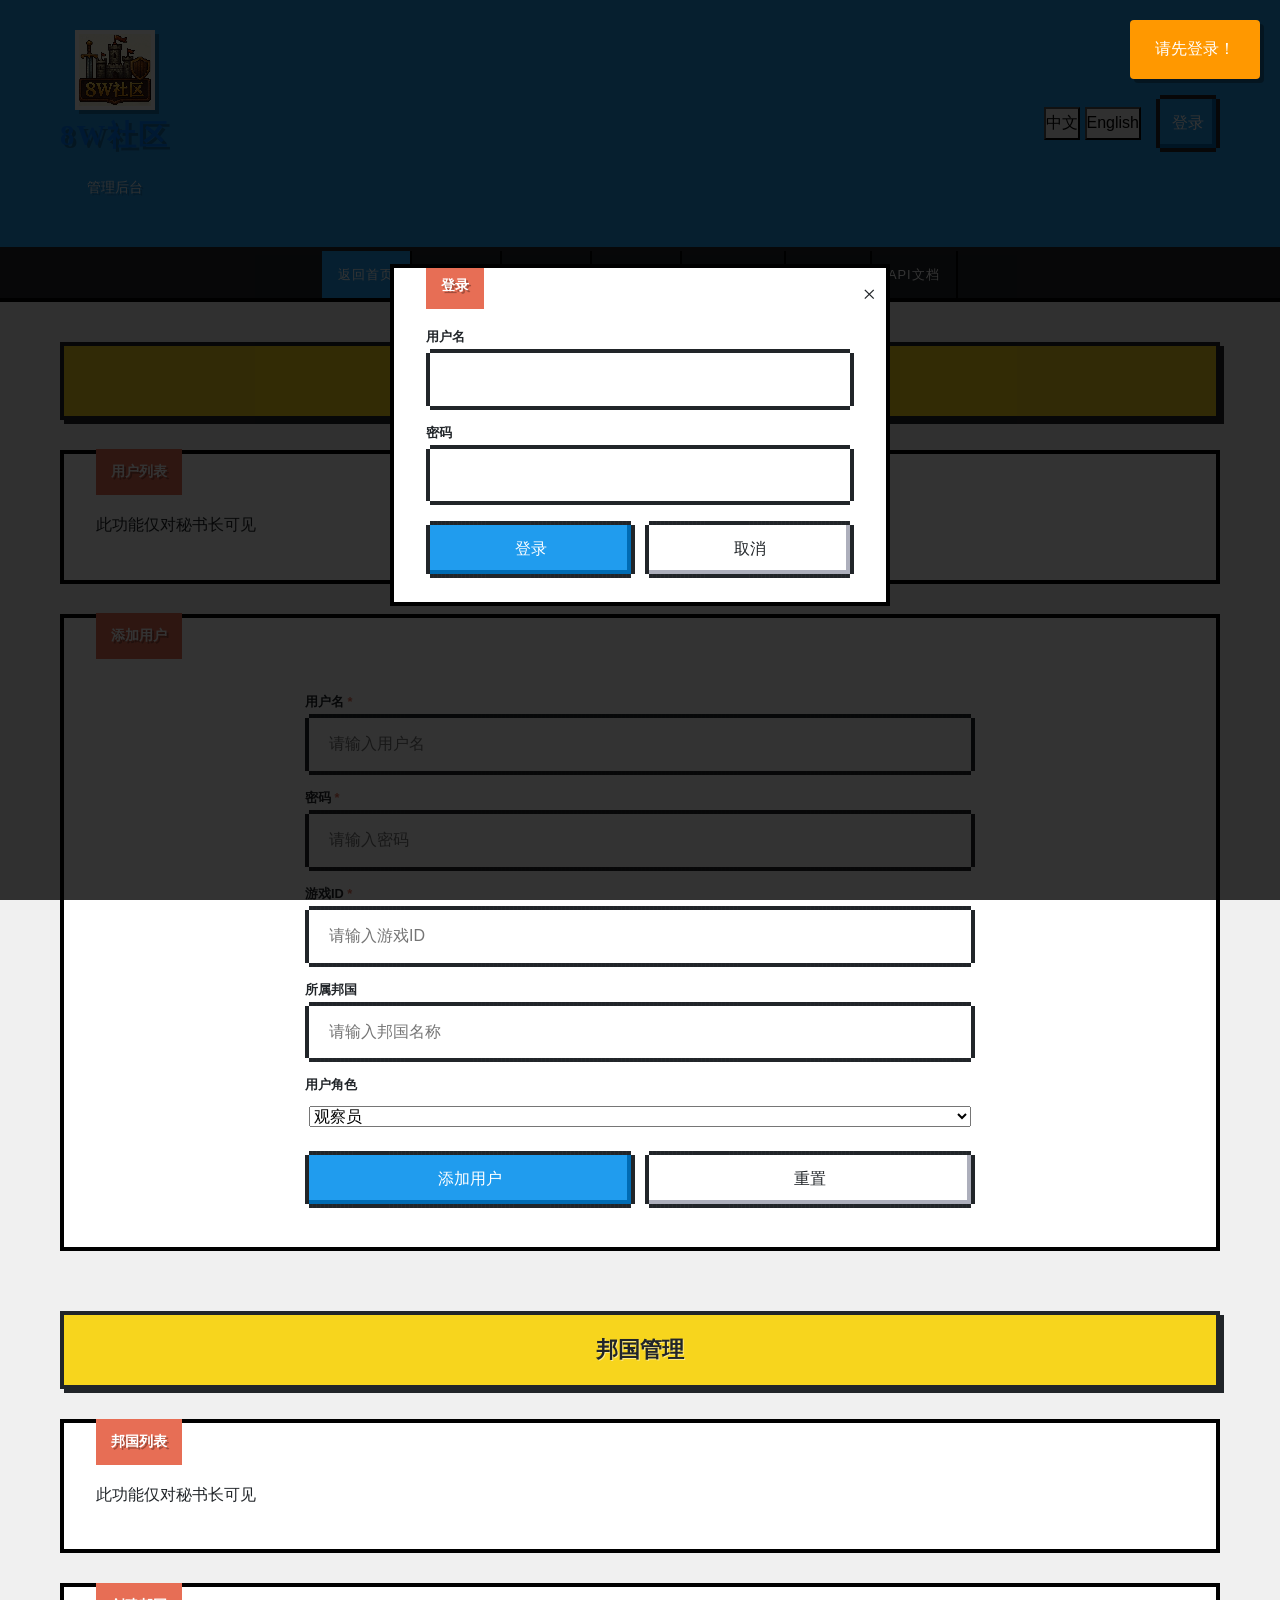
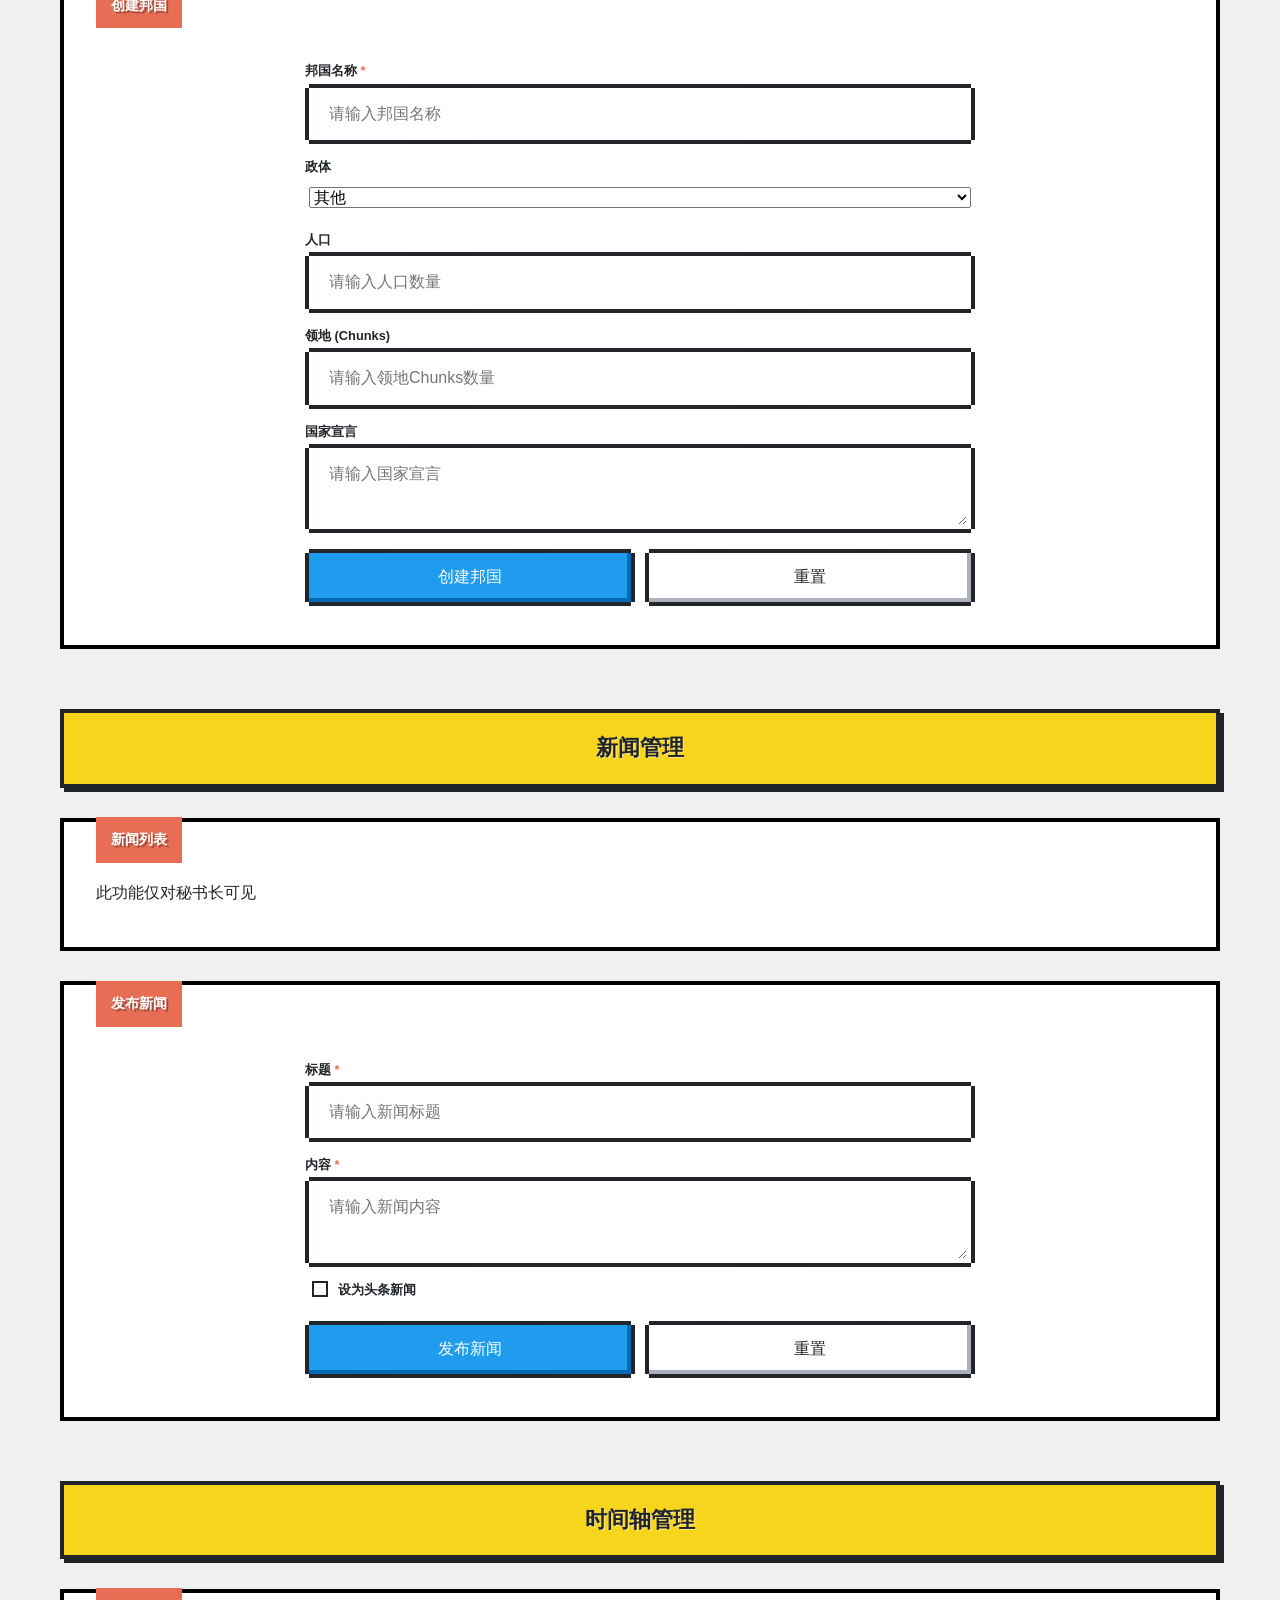
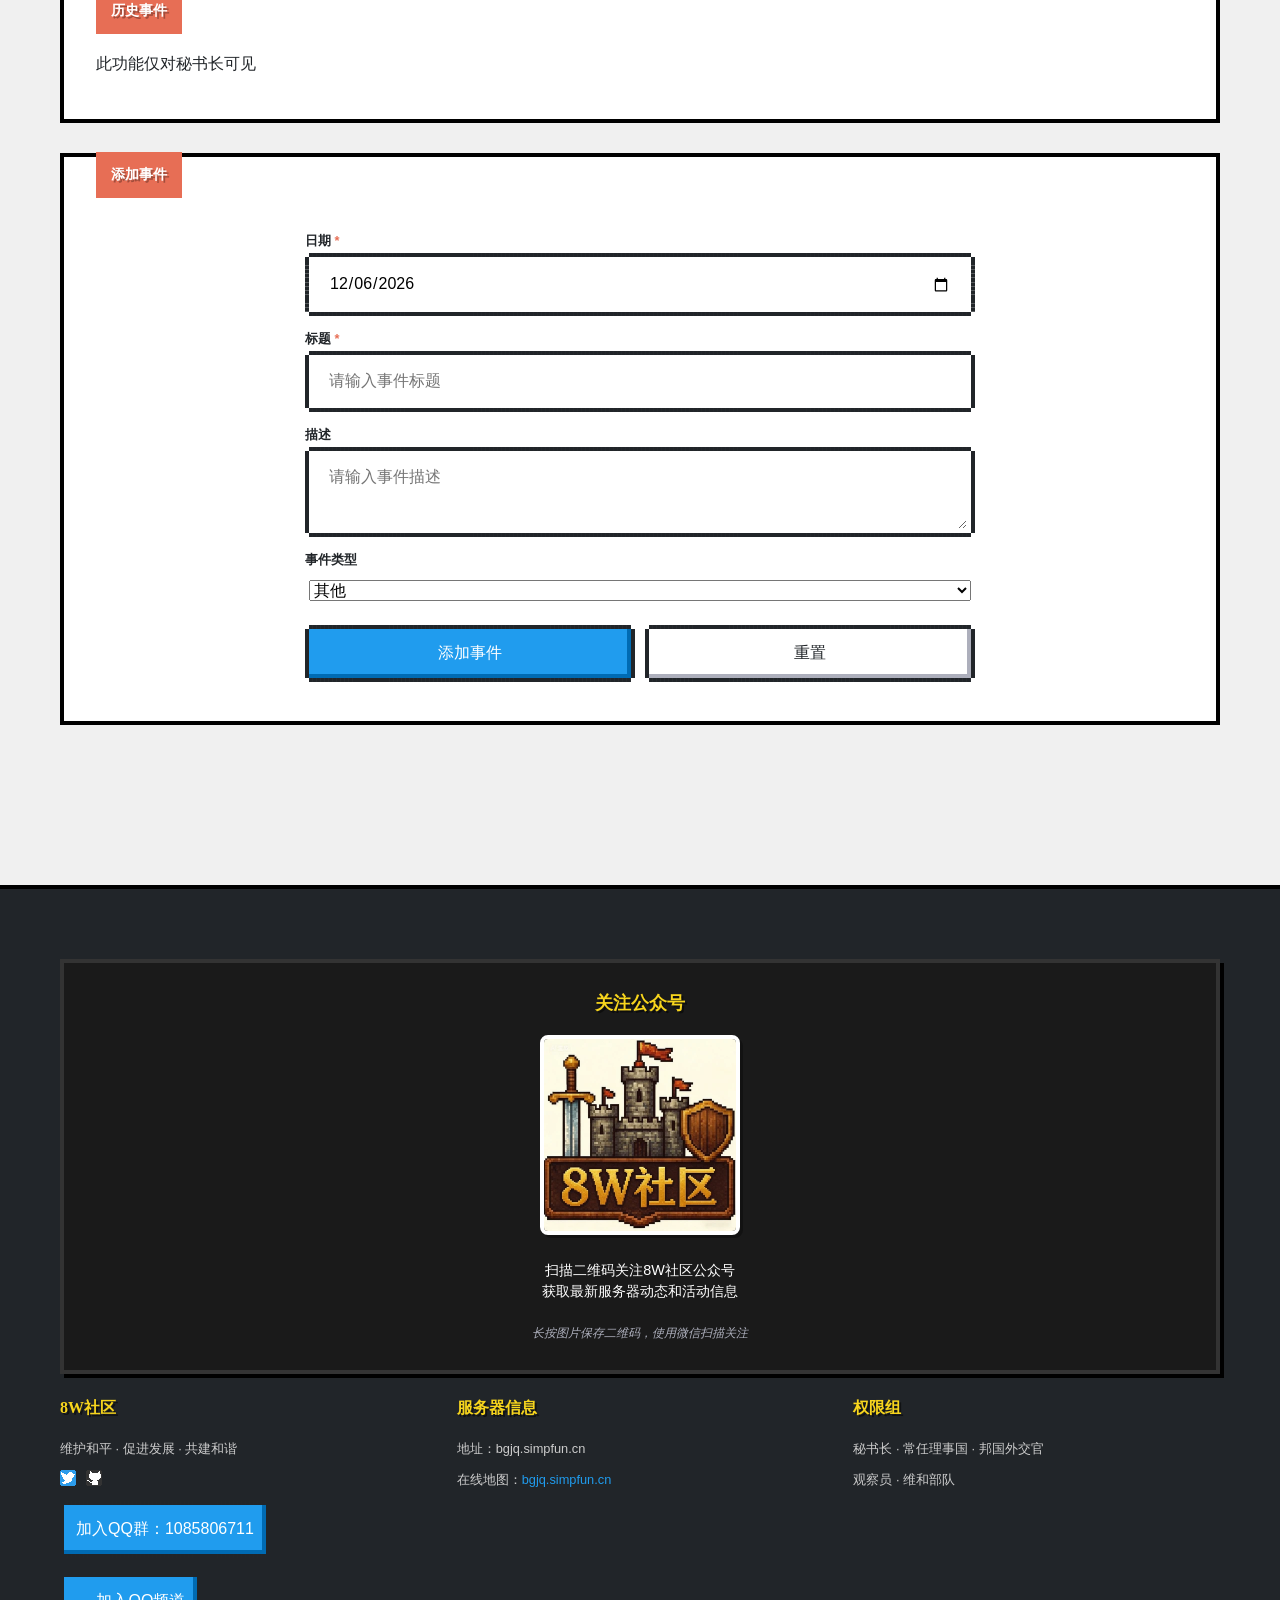
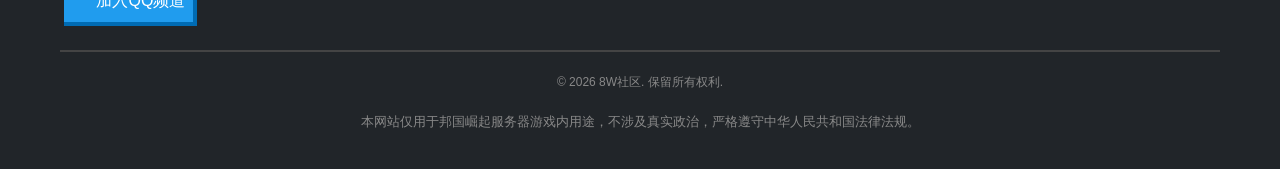
==== admin.html @ 1b66c39b "Initial commit: 8W社区 - 邦国崛起服务器社区网站" ====
<!DOCTYPE html>
<html lang="zh-CN">
<head>
    <meta charset="UTF-8">
    <meta name="viewport" content="width=device-width, initial-scale=1.0">
    <meta name="description" content="8W社区管理后台 - 仅限秘书长使用，用于用户管理、邦国管理、新闻发布等功能。">
    <meta name="keywords" content="管理后台,用户管理,邦国管理,秘书长">
    <meta name="author" content="8W社区">
    <meta name="robots" content="noindex, nofollow">
    <meta name="msvalidate.01" content="YOUR_BING_SITE_VERIFICATION" />
    <meta property="bytedance:published_time" content="2026-03-09T00:00:00+08:00" />
    <meta property="bytedance:lrDate_time" content="2026-03-09T00:00:00+08:00" />
    <meta property="bytedance:updated_time" content="2026-03-09T00:00:00+08:00" />
    <title>8W社区管理后台 - 用户管理与新闻发布平台</title>
    <style>
        @font-face {
            font-family: 'ZPix';
            src: url('/fonts/zpix.woff2') format('woff2');
            font-weight: normal;
            font-style: normal;
            font-display: swap;
        }
        @import url('https://fonts.googleapis.com/css2?family=Press+Start+2P&display=swap');
    </style>
    <link rel="stylesheet" href="/css/nes.min.css">
    <link rel="stylesheet" href="/css/style.css">
    <!-- Clarity tracking code for https://8w.bgjq.top/ -->
    <script>
        (function(c,l,a,r,i,t,y){
            c[a]=c[a]||function(){(c[a].q=c[a].q||[]).push(arguments)};
            t=l.createElement(r);t.async=1;t.src="https://www.clarity.ms/tag/"+i+"?ref=bwt";
            y=l.getElementsByTagName(r)[0];y.parentNode.insertBefore(t,y);
        })(window, document, "clarity", "script", "YOUR_CLARITY_PROJECT_ID");
    </script>
    <!-- 自动收录代码 -->
    <script>
    (function(){
    var el = document.createElement("script");
    el.src = "https://lf1-cdn-tos.bytegoofy.com/goofy/ttzz/push.js?YOUR_BYTEDANCE_PUSH_TOKEN";
    el.id = "ttzz";
    var s = document.getElementsByTagName("script")[0];
    s.parentNode.insertBefore(el, s);
    })(window)
    </script>
</head>
<body>
    <header>
        <div class="container">
            <div class="header-content">
                <div class="logo">
                    <a href="/">
                        <img src="/images/logo.webp" alt="社区Logo" class="logo-img" onerror="this.style.display='none'">
                        <div class="header-text">
                            <h1>8W社区</h1>
                            <p class="subtitle">管理后台</p>
                        </div>
                    </a>
                </div>
                <div class="user-panel" id="userPanel">
                    <div class="language-switch" id="languageSwitch">
                        <button class="lang-btn active" data-lang="zh">中文</button>
                        <button class="lang-btn" data-lang="en">English</button>
                    </div>
                    <div id="userNotLoggedIn">
                        <button class="nes-btn is-primary" id="showLoginBtn">登录</button>
                    </div>
                    <div id="userLoggedIn" style="display: none;">
                        <span class="user-info" id="userInfo">用户</span>
                        <span class="role-badge nes-badge" id="roleBadge">观察员</span>
                        <button class="nes-btn" id="logoutBtn">退出</button>
                    </div>
                </div>
            </div>
        </div>
    </header>

    <nav>
        <div class="container">
            <ul class="nav-menu">
                <li><a href="/" class="nav-link">返回首页</a></li>
                <li><a href="#users" class="nav-link active admin-section-link" data-section="users">用户管理</a></li>
                <li><a href="#countries" class="nav-link admin-section-link" data-section="countries">邦国管理</a></li>
                <li><a href="#news" class="nav-link admin-section-link" data-section="news">新闻管理</a></li>
                <li><a href="#timeline" class="nav-link admin-section-link" data-section="timeline">时间轴管理</a></li>
                <li><a href="/api-manager" class="nav-link">API管理</a></li>
                <li><a href="/api-docs.html" class="nav-link">API文档</a></li>
            </ul>
        </div>
    </nav>

    <main>
        <div class="container">
            <section id="users" class="section">
                <h2 class="section-title">用户管理</h2>
                <div class="nes-container with-title">
                    <h3 class="title">用户列表</h3>
                    <div class="user-list" id="userList">
                        <p class="admin-hint">此功能仅对秘书长可见</p>
                    </div>
                </div>
                <div class="nes-container with-title">
                    <h3 class="title">添加用户</h3>
                    <form class="admin-form" id="addUserForm">
                        <div class="nes-field">
                            <label for="admin-username">用户名 <span class="required">*</span></label>
                            <input type="text" id="admin-username" class="nes-input" placeholder="请输入用户名" required>
                        </div>
                        <div class="nes-field">
                            <label for="admin-password">密码 <span class="required">*</span></label>
                            <input type="password" id="admin-password" class="nes-input" placeholder="请输入密码" required>
                        </div>
                        <div class="nes-field">
                            <label for="admin-game-id">游戏ID <span class="required">*</span></label>
                            <input type="text" id="admin-game-id" class="nes-input" placeholder="请输入游戏ID" required>
                        </div>
                        <div class="nes-field">
                            <label for="admin-country">所属邦国</label>
                            <input type="text" id="admin-country" class="nes-input" placeholder="请输入邦国名称">
                        </div>
                        <div class="nes-field">
                            <label for="admin-role">用户角色</label>
                            <select id="admin-role" class="nes-select">
                                <option value="observer">观察员</option>
                                <option value="diplomat">邦国外交官</option>
                                <option value="peacekeeper">维和部队</option>
                                <option value="permanent_member">常任理事国</option>
                                <option value="secretary_general">秘书长</option>
                            </select>
                        </div>
                        <div class="form-actions">
                            <button type="submit" class="nes-btn is-primary">添加用户</button>
                            <button type="reset" class="nes-btn">重置</button>
                        </div>
                        <div class="form-message" id="addUserFormMessage"></div>
                    </form>
                </div>
            </section>
            
            <section id="countries" class="section">
                <h2 class="section-title">邦国管理</h2>
                <div class="nes-container with-title">
                    <h3 class="title">邦国列表</h3>

                    <div class="country-manage-list" id="countryManageList">
                        <p class="admin-hint">此功能仅对秘书长可见</p>
                    </div>
                </div>
                <div class="nes-container with-title">
                    <h3 class="title">创建邦国</h3>
                    <form class="admin-form" id="addCountryForm">
                        <div class="nes-field">
                            <label for="country-name">邦国名称 <span class="required">*</span></label>
                            <input type="text" id="country-name" class="nes-input" placeholder="请输入邦国名称" required>
                        </div>
                        <div class="nes-field">
                            <label for="country-government">政体</label>
                            <select id="country-government" class="nes-select">
                                <option value="other">其他</option>
                                <option value="monarchy">君主制</option>
                                <option value="democracy">民主制</option>
                                <option value="guild">公会制</option>
                            </select>
                        </div>
                        <div class="nes-field">
                            <label for="country-population">人口</label>
                            <input type="number" id="country-population" class="nes-input" placeholder="请输入人口数量">
                        </div>
                        <div class="nes-field">
                            <label for="country-territory">领地 (Chunks)</label>
                            <input type="number" id="country-territory" class="nes-input" placeholder="请输入领地Chunks数量">
                        </div>
                        <div class="nes-field">
                            <label for="country-declaration">国家宣言</label>
                            <textarea id="country-declaration" class="nes-textarea" placeholder="请输入国家宣言"></textarea>
                        </div>
                        <div class="form-actions">
                            <button type="submit" class="nes-btn is-primary">创建邦国</button>
                            <button type="reset" class="nes-btn">重置</button>
                        </div>
                        <div class="form-message" id="addCountryFormMessage"></div>
                    </form>
                </div>
            </section>
            
            <section id="news" class="section">
                <h2 class="section-title">新闻管理</h2>
                <div class="nes-container with-title">
                    <h3 class="title">新闻列表</h3>
                    <div class="news-manage-list" id="newsManageList">
                        <p class="admin-hint">此功能仅对秘书长可见</p>
                    </div>
                </div>
                <div class="nes-container with-title">
                    <h3 class="title">发布新闻</h3>
                    <form class="admin-form" id="addNewsForm">
                        <div class="nes-field">
                            <label for="news-title">标题 <span class="required">*</span></label>
                            <input type="text" id="news-title" class="nes-input" placeholder="请输入新闻标题" required>
                        </div>
                        <div class="nes-field">
                            <label for="news-content">内容 <span class="required">*</span></label>
                            <textarea id="news-content" class="nes-textarea" placeholder="请输入新闻内容" required></textarea>
                        </div>
                        <div class="nes-field">
                            <label>
                                <input type="checkbox" id="news-headline" class="nes-checkbox">
                                <span>设为头条新闻</span>
                            </label>
                        </div>
                        <div class="form-actions">
                            <button type="submit" class="nes-btn is-primary">发布新闻</button>
                            <button type="reset" class="nes-btn">重置</button>
                        </div>
                        <div class="form-message" id="addNewsFormMessage"></div>
                    </form>
                </div>
            </section>
            
            <section id="timeline" class="section">
                <h2 class="section-title">时间轴管理</h2>
                <div class="nes-container with-title">
                    <h3 class="title">历史事件</h3>
                    <div class="timeline-manage-list" id="timelineManageList">
                        <p class="admin-hint">此功能仅对秘书长可见</p>
                    </div>
                </div>
                <div class="nes-container with-title">
                    <h3 class="title">添加事件</h3>
                    <form class="admin-form" id="addTimelineForm">
                        <div class="nes-field">
                            <label for="timeline-date">日期 <span class="required">*</span></label>
                            <input type="date" id="timeline-date" class="nes-input" required>
                        </div>
                        <div class="nes-field">
                            <label for="timeline-title">标题 <span class="required">*</span></label>
                            <input type="text" id="timeline-title" class="nes-input" placeholder="请输入事件标题" required>
                        </div>
                        <div class="nes-field">
                            <label for="timeline-desc">描述</label>
                            <textarea id="timeline-desc" class="nes-textarea" placeholder="请输入事件描述"></textarea>
                        </div>
                        <div class="nes-field">
                            <label for="timeline-type">事件类型</label>
                            <select id="timeline-type" class="nes-select">
                                <option value="other">其他</option>
                                <option value="war">战争</option>
                                <option value="peace">和平</option>
                                <option value="construction">建设</option>
                                <option value="diplomatic">外交</option>
                            </select>
                        </div>
                        <div class="form-actions">
                            <button type="submit" class="nes-btn is-primary">添加事件</button>
                            <button type="reset" class="nes-btn">重置</button>
                        </div>
                        <div class="form-message" id="addTimelineFormMessage"></div>
                    </form>
                </div>
            </section>
        </div>
    </main>

    <footer>
        <div class="container">
            <!-- 公众号模块 -->
            <div class="wechat-section">
                <h4>关注公众号</h4>
                <div class="wechat-qr-container">
                    <img src="/images/logo.webp" alt="8W社区公众号二维码" class="wechat-qr-image">
                    <div class="wechat-text">
                        扫描二维码关注8W社区公众号<br>
                        获取最新服务器动态和活动信息
                    </div>
                    <div class="wechat-hint">
                        长按图片保存二维码，使用微信扫描关注
                    </div>
                </div>
            </div>
            
            <div class="footer-content">
                <div class="footer-section">
                    <h4>8W社区</h4>
                    <p>维护和平 · 促进发展 · 共建和谐</p>
                    <div class="social-links">
                        <a href="#" class="nes-icon is-small twitter"></a>
                        <a href="#" class="nes-icon is-small github"></a>
                    </div>
                    <div style="margin-top: 15px;">
                        <a href="https://qm.qq.com/q/hELXutcWZy" target="_blank" class="nes-btn is-primary" data-i18n="join_qq_group">
                            <i class="nes-icon is-small message"></i>
                            加入QQ群：1085806711
                        </a>
                    </div>
                    <div style="margin-top: 15px;">
                        <a href="https://pd.qq.com/s/61ds8hzgr" target="_blank" class="nes-btn is-primary">
                            <i class="nes-icon is-small message"></i>
                            加入QQ频道
                        </a>
                    </div>
                </div>
                <div class="footer-section">
                    <h4>服务器信息</h4>
                    <p>地址：bgjq.simpfun.cn</p>
                    <p>在线地图：<a href="http://bgjq.simpfun.cn" target="_blank">bgjq.simpfun.cn</a></p>
                </div>
                <div class="footer-section">
                    <h4>权限组</h4>
                    <p>秘书长 · 常任理事国 · 邦国外交官</p>
                    <p>观察员 · 维和部队</p>
                </div>
            </div>
            <div class="footer-bottom">
                <p>&copy; 2026 8W社区. 保留所有权利.</p>
                <p style="margin-top: 10px; font-size: 0.8rem; color: #888;">本网站仅用于邦国崛起服务器游戏内用途，不涉及真实政治，严格遵守中华人民共和国法律法规。</p>
            </div>
        </div>
    </footer>

    <button class="back-to-top nes-btn" id="backToTop">
        <i class="nes-icon is-small balloon"></i>
        回到顶部
    </button>

    <div class="modal-overlay" id="loginModal">
        <div class="modal nes-container with-title">
            <h3 class="title">登录</h3>
            <button class="close-modal" id="closeLoginModal">&times;</button>
            <form id="loginForm">
                <div class="nes-field">
                    <label for="login-username">用户名</label>
                    <input type="text" id="login-username" class="nes-input" required>
                </div>
                <div class="nes-field">
                    <label for="login-password">密码</label>
                    <input type="password" id="login-password" class="nes-input" required>
                </div>
                <div class="form-actions">
                    <button type="submit" class="nes-btn is-primary">登录</button>
                    <button type="button" class="nes-btn cancel-btn">取消</button>
                </div>
                <div class="form-message" id="loginFormMessage"></div>
            </form>
        </div>
    </div>

    <div class="modal-overlay" id="registerModal">
        <div class="modal nes-container with-title">
            <h3 class="title">注册</h3>
            <button class="close-modal" id="closeRegisterModal">&times;</button>
            <form id="registerForm">
                <div class="nes-field">
                    <label for="register-username">用户名 <span class="required">*</span></label>
                    <input type="text" id="register-username" class="nes-input" required>
                </div>
                <div class="nes-field">
                    <label for="register-password">密码 <span class="required">*</span></label>
                    <input type="password" id="register-password" class="nes-input" required>
                </div>
                <div class="nes-field">
                    <label for="register-password-confirm">确认密码 <span class="required">*</span></label>
                    <input type="password" id="register-password-confirm" class="nes-input" required>
                </div>
                <div class="nes-field">
                    <label for="register-game-id">游戏ID <span class="required">*</span></label>
                    <input type="text" id="register-game-id" class="nes-input" required>
                </div>
                <div class="nes-field">
                    <label for="register-jhtuid">简幻通UID <span class="required">*</span></label>
                    <input type="text" id="register-jhtuid" class="nes-input" required>
                </div>
                <div class="nes-field">
                    <label for="register-jht-code">验证码 <span class="required">*</span></label>
                    <input type="text" id="register-jht-code" class="nes-input" required>
                </div>
                <div class="nes-field">
                    <label for="register-country">所属邦国（可选）</label>
                    <input type="text" id="register-country" class="nes-input" placeholder="请输入邦国名称">
                </div>
                <div class="form-actions">
                    <button type="submit" class="nes-btn is-primary">注册</button>
                    <button type="button" class="nes-btn cancel-btn">取消</button>
                </div>
                <div class="form-message" id="registerFormMessage"></div>
            </form>
        </div>
    </div>

    <!-- 全局加载动画 -->
    <div id="globalLoading" class="global-loading">
        <div class="loading-spinner"></div>
    </div>

    <script src="/js/main.js"></script>
</body>
</html>
---- css/style.css ----
* {
    margin: 0;
    padding: 0;
    box-sizing: border-box;
}

:root {
    --nes-blue: #209cee;
    --nes-red: #e76e55;
    --nes-green: #92cc41;
    --nes-yellow: #f7d51d;
    --nes-dark: #212529;
    --nes-white: #ffffff;
    --nes-gray: #adafbc;
    --nes-black: #000000;
}

body {
    font-family: "ZPix", "Press Start 2P", "Noto Sans SC", cursive, sans-serif;
    line-height: 1.8;
    color: var(--nes-dark);
    background-color: #f0f0f0;
    min-height: 100vh;
    image-rendering: pixelated;
}

.container {
    max-width: 1200px;
    margin: 0 auto;
    padding: 0 20px;
}

/* Header - NES Style */
header {
    background-color: var(--nes-blue);
    color: var(--nes-white);
    padding: 30px 0;
    text-align: center;
    border-bottom: 4px solid var(--nes-dark);
    box-shadow: 0 4px 0 rgba(0, 0, 0, 0.2);
}

.header-content {
    display: flex;
    justify-content: space-between;
    align-items: center;
    flex-wrap: wrap;
    gap: 20px;
}

.logo {
    display: flex;
    align-items: center;
    gap: 20px;
}

.header-text {
    display: flex;
    flex-direction: column;
    gap: 5px;
}

.user-panel {
    display: flex;
    gap: 15px;
    align-items: center;
    flex-wrap: wrap;
    justify-content: center;
}

.user-info {
    font-size: 0.9rem;
    font-weight: bold;
    text-shadow: 2px 2px 0 rgba(0, 0, 0, 0.3);
}

.role-badge {
    background-color: var(--nes-red) !important;
    animation: blink 1s infinite;
}

@keyframes blink {
    0%, 50% { opacity: 1; }
    51%, 100% { opacity: 0.7; }
}

.logo-img {
    width: 80px;
    height: 80px;
    border: 4px solid var(--nes-white);
    object-fit: contain;
    image-rendering: pixelated;
    box-shadow: 4px 4px 0 rgba(0, 0, 0, 0.3);
    transition: transform 0.2s ease, box-shadow 0.2s ease;
}

.logo-img:hover {
    transform: scale(1.05);
    box-shadow: 6px 6px 0 rgba(0, 0, 0, 0.4);
}

header h1 {
    font-family: "ZPix", "Press Start 2P", cursive;
    font-size: 1.8rem;
    text-shadow: 3px 3px 0 rgba(0, 0, 0, 0.3);
    letter-spacing: 2px;
}

header .subtitle {
    font-size: 0.9rem;
    color: rgba(255, 255, 255, 0.9);
    text-shadow: 2px 2px 0 rgba(0, 0, 0, 0.2);
}

/* Navigation - NES Style */
nav {
    background-color: var(--nes-dark);
    position: sticky;
    top: 0;
    z-index: 1000;
    border-bottom: 4px solid var(--nes-black);
}

.nav-header {
    display: none;
    justify-content: flex-end;
    padding: 15px 0;
}

.menu-toggle {
    background: var(--nes-white);
    border: 2px solid var(--nes-black);
    cursor: pointer;
    padding: 8px;
    display: flex;
    flex-direction: column;
    gap: 4px;
    z-index: 1001;
    box-shadow: 2px 2px 0 var(--nes-black);
}

.menu-icon {
    display: block;
    width: 20px;
    height: 3px;
    background: var(--nes-black);
}

.nav-menu {
    list-style: none;
    display: flex;
    justify-content: center;
    flex-wrap: wrap;
    padding: 0;
    margin: 0;
}

.nav-menu li {
    margin: 0;
}

.nav-menu li a {
    display: block;
    padding: 12px 16px;
    color: var(--nes-white);
    text-decoration: none;
    font-size: 0.8rem;
    transition: all 0.1s;
    border-right: 2px solid var(--nes-black);
    text-transform: uppercase;
    letter-spacing: 1px;
}

.nav-menu li a:hover,
.nav-menu li a.active {
    background-color: var(--nes-blue);
    color: var(--nes-white);
}

/* Main Content */
main {
    padding: 40px 0;
}

.section {
    margin-bottom: 60px;
}

.section-title {
    font-family: "ZPix", "Press Start 2P", cursive;
    font-size: 1.4rem;
    color: var(--nes-dark);
    margin-bottom: 30px;
    text-align: center;
    padding: 15px;
    background-color: var(--nes-yellow);
    border: 4px solid var(--nes-dark);
    box-shadow: 4px 4px 0 var(--nes-dark);
    text-shadow: 1px 1px 0 rgba(255, 255, 255, 0.5);
}

/* NES Container Overrides */
.nes-container {
    margin-bottom: 30px;
    background-color: var(--nes-white);
}

.nes-container.with-title > .title {
    background-color: var(--nes-red);
    color: var(--nes-white);
    font-family: "ZPix", "Press Start 2P", cursive;
    padding: 10px 15px;
    font-size: 0.9rem;
    text-shadow: 2px 2px 0 rgba(0, 0, 0, 0.3);
}

/* News Carousel */
.news-carousel {
    position: relative;
}

.news-carousel-inner {
    min-height: 200px;
}

.news-carousel-controls {
    display: flex;
    align-items: center;
    justify-content: center;
    gap: 15px;
    padding: 15px;
    background-color: #e8e8e8;
    border-top: 4px solid var(--nes-dark);
    margin-top: 10px;
}

.news-carousel-btn {
    padding: 8px 16px;
    border: 2px solid var(--nes-dark);
    background: var(--nes-white);
    cursor: pointer;
    font-family: "ZPix", "Press Start 2P", cursive;
    font-size: 0.7rem;
    box-shadow: 2px 2px 0 var(--nes-dark);
    transition: all 0.1s;
}

.news-carousel-btn:hover {
    background: var(--nes-blue);
    color: var(--nes-white);
}

.news-carousel-btn:active {
    transform: translate(2px, 2px);
    box-shadow: 0 0 0 var(--nes-dark);
}

.news-carousel-dots {
    display: flex;
    gap: 8px;
}

/* Timeline */
.timeline-container {
    position: relative;
}

.timeline {
    position: relative;
    padding-left: 30px;
}

.timeline-item {
    position: relative;
    margin-bottom: 20px;
}

.timeline-marker {
    position: absolute;
    left: -30px;
    top: 10px;
    width: 16px;
    height: 16px;
    background-color: var(--nes-red);
    border: 2px solid var(--nes-dark);
    box-shadow: 2px 2px 0 var(--nes-dark);
}

.timeline::before {
    content: '';
    position: absolute;
    left: -22px;
    top: 0;
    bottom: 0;
    width: 4px;
    background-color: var(--nes-dark);
}

.timeline-content {
    padding: 15px;
    background-color: #f8f8f8;
    border: 2px solid var(--nes-dark);
}

.timeline-date {
    display: inline-block;
    background-color: var(--nes-green);
    color: var(--nes-dark);
    padding: 4px 10px;
    margin-bottom: 8px;
    font-size: 0.75rem;
    border: 2px solid var(--nes-dark);
    font-family: "ZPix", "Press Start 2P", cursive;
}

/* Online Representatives */
.online-reps {
    display: flex;
    flex-wrap: wrap;
    gap: 10px;
}

.rep-item {
    display: flex;
    align-items: center;
    gap: 8px;
    padding: 10px 15px;
    background-color: #f0f0f0;
    border: 2px solid var(--nes-dark);
    font-size: 0.8rem;
}

.rep-country {
    font-weight: bold;
    color: var(--nes-blue);
}

.rep-name {
    flex: 1;
}

/* Country Grid */
.country-grid {
    display: grid;
    grid-template-columns: repeat(auto-fit, minmax(300px, 1fr));
    gap: 20px;
}

.country-card {
    padding: 20px;
    background-color: var(--nes-white);
    border: 4px solid var(--nes-dark);
    box-shadow: 4px 4px 0 var(--nes-dark);
    transition: all 0.1s;
}

.country-card:hover {
    transform: translate(-2px, -2px);
    box-shadow: 6px 6px 0 var(--nes-dark);
}

.country-info {
    display: flex;
    gap: 15px;
    margin-bottom: 15px;
    align-items: center;
}

.country-flag {
    display: flex;
    align-items: center;
    justify-content: center;
    min-width: 60px;
    height: 60px;
    background-color: #e8e8e8;
    border: 2px solid var(--nes-dark);
    font-size: 1.5rem;
}

.country-details p {
    margin: 5px 0;
    font-size: 0.8rem;
}

.country-desc {
    padding-top: 10px;
    border-top: 2px dashed var(--nes-gray);
    color: var(--nes-dark);
    font-size: 0.8rem;
}

/* Lists */
.proposal-list,
.convention-list,
.court-list,
.archive-list,
.trade-list {
    display: flex;
    flex-direction: column;
    gap: 15px;
}

.proposal-item,
.convention-item,
.court-item,
.archive-item,
.trade-item {
    padding: 20px;
    background-color: var(--nes-white);
    border: 2px solid var(--nes-dark);
    box-shadow: 2px 2px 0 var(--nes-dark);
}

.proposal-header,
.court-header,
.trade-header {
    display: flex;
    gap: 10px;
    margin-bottom: 10px;
    flex-wrap: wrap;
    align-items: center;
}

.proposal-title,
.court-title,
.trade-title {
    color: var(--nes-dark);
    margin-bottom: 8px;
    font-size: 1rem;
    font-family: "ZPix", "Press Start 2P", cursive;
}

.proposal-desc,
.court-desc,
.trade-desc {
    margin-bottom: 10px;
    line-height: 1.6;
    font-size: 0.85rem;
}

.proposal-meta,
.trade-meta {
    display: flex;
    gap: 15px;
    margin-bottom: 15px;
    color: var(--nes-dark);
    font-size: 0.75rem;
    flex-wrap: wrap;
}

.proposal-vote {
    display: flex;
    gap: 8px;
    flex-wrap: wrap;
    margin-top: 15px;
}

.convention-date {
    display: inline-block;
    background-color: var(--nes-blue);
    color: var(--nes-white);
    padding: 4px 10px;
    margin-top: 8px;
    font-size: 0.7rem;
    border: 2px solid var(--nes-dark);
}

.court-number {
    font-weight: bold;
    color: var(--nes-red);
    font-family: "ZPix", "Press Start 2P", cursive;
    font-size: 0.8rem;
}

/* Map Container */
.map-container {
    display: flex;
    justify-content: center;
}

.map-link {
    display: flex;
    flex-direction: column;
    align-items: center;
    gap: 10px;
    padding: 30px;
    text-decoration: none;
    color: var(--nes-dark);
    background-color: #e8f4fc;
    border: 4px solid var(--nes-blue);
    box-shadow: 4px 4px 0 var(--nes-blue);
    transition: all 0.1s;
}

.map-link:hover {
    transform: translate(-2px, -2px);
    box-shadow: 6px 6px 0 var(--nes-blue);
}

.map-url {
    color: var(--nes-blue);
    font-weight: bold;
    word-break: break-all;
    font-family: "ZPix", "Press Start 2P", cursive;
    font-size: 0.7rem;
}

.map-hint {
    font-size: 0.75rem;
    color: var(--nes-gray);
}

/* Footer */
footer {
    background-color: var(--nes-dark);
    color: var(--nes-white);
    padding: 40px 0 20px;
    margin-top: 60px;
    border-top: 4px solid var(--nes-black);
}

.footer-content {
    display: grid;
    grid-template-columns: repeat(auto-fit, minmax(250px, 1fr));
    gap: 30px;
    margin-bottom: 20px;
}

.footer-section h4 {
    color: var(--nes-yellow);
    margin-bottom: 15px;
    font-size: 1rem;
    font-family: "ZPix", "Press Start 2P", cursive;
    text-shadow: 2px 2px 0 rgba(0, 0, 0, 0.5);
}

.footer-section p {
    margin: 8px 0;
    color: #ccc;
    font-size: 0.8rem;
}

.footer-section a {
    color: var(--nes-blue);
    text-decoration: none;
}

.footer-section a:hover {
    color: var(--nes-yellow);
    text-decoration: underline;
}

.footer-bottom {
    text-align: center;
    padding-top: 20px;
    border-top: 2px solid #444;
    color: #888;
    font-size: 0.75rem;
}

/* 公众号模块样式 */
.wechat-section {
    background-color: #1a1a1a;
    border: 4px solid #333;
    padding: 25px;
    margin: 30px 0 20px;
    text-align: center;
    box-shadow: 4px 4px 0 #000;
    border-radius: 0;
}

.wechat-section h4 {
    color: var(--nes-yellow);
    margin-bottom: 15px;
    font-size: 1.1rem;
    font-family: "ZPix", "Press Start 2P", cursive;
    text-shadow: 2px 2px 0 rgba(0, 0, 0, 0.5);
}

.wechat-qr-container {
    display: flex;
    flex-direction: column;
    align-items: center;
    gap: 15px;
    margin: 0 auto;
    max-width: 300px;
}

.wechat-qr-image {
    width: 200px;
    height: 200px;
    border: 4px solid var(--nes-white);
    box-shadow: 3px 3px 0 rgba(0, 0, 0, 0.3);
    image-rendering: auto;
    object-fit: contain;
    transition: transform 0.3s ease, box-shadow 0.3s ease;
    border-radius: 8px;
}

.wechat-qr-image:hover {
    transform: scale(1.08);
    box-shadow: 5px 5px 0 rgba(0, 0, 0, 0.4);
}

.wechat-text {
    color: var(--nes-white);
    font-size: 0.9rem;
    line-height: 1.5;
    margin-top: 10px;
}

.wechat-hint {
    color: var(--nes-gray);
    font-size: 0.75rem;
    margin-top: 5px;
    font-style: italic;
}

/* 赞赏码图片样式 */
.sponsor-code {
    max-width: 300px;
    width: 100%;
    height: auto;
    border: 4px solid var(--nes-yellow);
    box-shadow: 4px 4px 0 rgba(0, 0, 0, 0.3);
    transition: transform 0.3s ease, box-shadow 0.3s ease;
    border-radius: 8px;
    display: block;
    margin: 20px auto;
}

.sponsor-code:hover {
    transform: scale(1.05);
    box-shadow: 6px 6px 0 rgba(0, 0, 0, 0.4);
}

/* 通用图片优化 */
img {
    max-width: 100%;
    height: auto;
    image-rendering: auto;
    object-fit: contain;
    transition: all 0.3s ease;
}

/* 图片加载动画 */
img[data-src] {
    opacity: 0;
    transform: translateY(20px);
    transition: opacity 0.5s ease, transform 0.5s ease;
}

img.loaded {
    opacity: 1;
    transform: translateY(0);
}

/* 图片加载占位符 */
.img-placeholder {
    background: linear-gradient(90deg, #f0f0f0 25%, #e0e0e0 50%, #f0f0f0 75%);
    background-size: 200% 100%;
    animation: loading 1.5s infinite;
    border-radius: 4px;
}

@keyframes loading {
    0% { background-position: 200% 0; }
    100% { background-position: -200% 0; }
}

/* 图片悬停效果增强 */
img:not(.logo-img):not(.wechat-qr-image):not(.sponsor-code):hover {
    transform: scale(1.02);
    box-shadow: 0 4px 12px rgba(0, 0, 0, 0.15);
}

/* 响应式设计 */
@media (max-width: 768px) {
    .logo-img {
        width: 60px;
        height: 60px;
    }
    
    .wechat-section {
        padding: 20px 15px;
        margin: 20px 0 15px;
    }
    
    .wechat-qr-image {
        width: 180px;
        height: 180px;
    }
    
    .sponsor-code {
        max-width: 250px;
    }
    
    .wechat-section h4 {
        font-size: 1rem;
    }
    
    .wechat-text {
        font-size: 0.85rem;
    }
}

@media (max-width: 480px) {
    .logo-img {
        width: 50px;
        height: 50px;
    }
    
    .wechat-section {
        padding: 15px 10px;
        margin: 15px 0 10px;
    }
    
    .wechat-qr-image {
        width: 160px;
        height: 160px;
    }
    
    .sponsor-code {
        max-width: 200px;
    }
    
    .wechat-section h4 {
        font-size: 0.9rem;
    }
    
    .wechat-text {
        font-size: 0.8rem;
    }
}

/* Modal */
.modal-overlay {
    position: fixed;
    top: 0;
    left: 0;
    right: 0;
    bottom: 0;
    background-color: rgba(0, 0, 0, 0.8);
    display: none;
    justify-content: center;
    align-items: center;
    z-index: 10000;
}

.modal-overlay.active {
    display: flex;
}

.modal {
    position: relative;
    max-width: 500px;
    width: 90%;
    max-height: 90vh;
    overflow-y: auto;
    background-color: var(--nes-white);
}

.close-modal {
    position: absolute;
    top: 5px;
    right: 10px;
    font-size: 1.5rem;
    background: none;
    border: none;
    cursor: pointer;
    color: var(--nes-dark);
    z-index: 10;
    font-family: "ZPix", "Press Start 2P", cursive;
}

.close-modal:hover {
    color: var(--nes-red);
}

/* Form Styles */
.form-actions {
    display: flex;
    gap: 10px;
    margin-top: 20px;
    flex-wrap: wrap;
}

.form-actions button {
    flex: 1;
    min-width: 100px;
}

.required {
    color: var(--nes-red);
    font-weight: bold;
}

.form-message {
    margin-top: 15px;
    padding: 10px;
    border: 2px solid var(--nes-dark);
    font-size: 0.8rem;
    display: none;
}

.form-message.error {
    background-color: #ffe6e6;
    border-color: var(--nes-red);
    color: var(--nes-red);
    display: block;
}

.form-message.success {
    background-color: #e6ffe6;
    border-color: var(--nes-green);
    color: var(--nes-green);
    display: block;
}

.complaint-form,
.trade-form,
.admin-form {
    max-width: 700px;
    margin: 0 auto;
    padding: 15px;
}

.nes-field {
    margin-bottom: 15px;
}

.nes-field label {
    display: block;
    margin-bottom: 5px;
    font-weight: bold;
    color: var(--nes-dark);
    font-size: 0.8rem;
}

/* Scrollbar */
::-webkit-scrollbar {
    width: 12px;
    height: 12px;
}

::-webkit-scrollbar-track {
    background: #e0e0e0;
    border: 2px solid var(--nes-dark);
}

::-webkit-scrollbar-thumb {
    background: var(--nes-blue);
    border: 2px solid var(--nes-dark);
}

::-webkit-scrollbar-thumb:hover {
    background: var(--nes-red);
}

/* Loading */
.loading {
    display: inline-block;
    width: 20px;
    height: 20px;
    border: 3px solid var(--nes-gray);
    border-top-color: var(--nes-blue);
    animation: spin 1s linear infinite;
}

.loading-spinner {
    display: block;
    width: 60px;
    height: 60px;
    border: 6px solid var(--nes-gray);
    border-top-color: var(--nes-blue);
    border-right-color: var(--nes-red);
    animation: spin 0.8s linear infinite;
    image-rendering: pixelated;
}

.loading-container {
    display: flex;
    justify-content: center;
    align-items: center;
    margin-top: 20px;
    padding: 20px;
}

.global-loading {
    position: fixed;
    top: 0;
    left: 0;
    right: 0;
    bottom: 0;
    background-color: rgba(0, 0, 0, 0.8);
    display: none;
    justify-content: center;
    align-items: center;
    z-index: 99999;
}

.global-loading > div {
    pointer-events: auto;
}

@keyframes spin {
    to {
        transform: rotate(360deg);
    }
}

/* Back to Top */
.back-to-top {
    position: fixed;
    bottom: 20px;
    right: 20px;
    background-color: var(--nes-yellow);
    color: var(--nes-dark);
    border: 2px solid var(--nes-dark);
    width: auto;
    height: auto;
    padding: 10px 15px;
    display: flex;
    flex-direction: column;
    align-items: center;
    justify-content: center;
    gap: 4px;
    cursor: pointer;
    z-index: 999;
    box-shadow: 2px 2px 0 var(--nes-dark);
    font-family: "ZPix", "Press Start 2P", cursive;
    font-size: 0.6rem;
    opacity: 0;
    visibility: hidden;
    transition: all 0.1s;
}

.back-to-top:hover {
    transform: translate(-2px, -2px);
    box-shadow: 4px 4px 0 var(--nes-dark);
}

.back-to-top.visible {
    opacity: 1;
    visibility: visible;
}

/* Admin */
.admin-nav {
    display: none;
}

.admin-nav.visible {
    display: list-item;
}

.admin-section {
    display: none;
}

.admin-section.visible {
    display: block;
}

.user-list {
    display: flex;
    flex-direction: column;
    gap: 10px;
}

.user-item {
    padding: 15px;
    display: flex;
    justify-content: space-between;
    align-items: center;
    flex-wrap: wrap;
    gap: 10px;
    background-color: var(--nes-white);
    border: 2px solid var(--nes-dark);
}

.user-info-details {
    flex: 1;
}

.user-actions {
    display: flex;
    gap: 8px;
    flex-wrap: wrap;
}

.edit-modal {
    max-width: 600px !important;
}

/* Vote Bar */
.vote-bar {
    display: flex;
    height: 30px;
    border: 2px solid var(--nes-dark);
    margin: 15px 0;
    overflow: hidden;
}

.vote-bar-fill {
    display: flex;
    align-items: center;
    justify-content: center;
    transition: width 0.5s ease;
    min-width: 0;
}

.vote-bar-fill.for {
    background-color: var(--nes-green);
}

.vote-bar-fill.against {
    background-color: var(--nes-red);
}

.vote-bar-fill.abstain {
    background-color: var(--nes-gray);
}

.vote-label {
    color: var(--nes-white);
    font-weight: bold;
    font-size: 0.7rem;
    white-space: nowrap;
    padding: 0 8px;
    text-shadow: 1px 1px 0 rgba(0, 0, 0, 0.5);
}

.voted {
    box-shadow: 0 0 0 3px var(--nes-blue) !important;
}

/* Toast Message */
.toast-message {
    box-shadow: 4px 4px 0 rgba(0, 0, 0, 0.3);
}

/* Keyword Highlight */
.keyword {
    font-weight: bold;
    color: var(--nes-blue);
    text-shadow: 1px 1px 0 rgba(0, 0, 0, 0.1);
}

/* Online Count */
.online-count {
    font-size: 0.7rem;
    color: var(--nes-green);
    font-weight: normal;
}

/* Relations */
.relation-friendly {
    color: var(--nes-green);
    font-weight: bold;
}

.relation-hostile {
    color: var(--nes-red);
    font-weight: bold;
}

.relation-neutral {
    color: var(--nes-yellow);
    font-weight: bold;
}

.rep-item.offline {
    opacity: 0.5;
}

/* Social Links */
.social-links {
    display: flex;
    gap: 10px;
    margin-top: 10px;
}

.social-links a {
    cursor: pointer;
    transition: transform 0.1s;
}

.social-links a:hover {
    transform: scale(1.1);
}

/* Headline News */
.headline-news-wrapper {
    position: relative;
}

.headline-news-container {
    min-height: 200px;
}

.headline-news-card {
    display: flex;
    gap: 15px;
    padding: 20px;
    background-color: var(--nes-white);
    border: 2px solid var(--nes-dark);
    box-shadow: 2px 2px 0 var(--nes-dark);
}

.headline-news-date {
    display: flex;
    flex-direction: column;
    align-items: center;
    justify-content: center;
    min-width: 70px;
    padding: 10px;
    background-color: var(--nes-red);
    color: var(--nes-white);
    border: 2px solid var(--nes-dark);
    text-align: center;
}

.headline-news-date .day {
    font-size: 1.2rem;
    font-weight: bold;
    line-height: 1;
    font-family: "ZPix", "Press Start 2P", cursive;
}

.headline-news-date .month {
    font-size: 0.7rem;
    margin-top: 4px;
}

.headline-news-date .year {
    font-size: 0.6rem;
    margin-top: 2px;
}

.headline-news-content {
    flex: 1;
    display: flex;
    flex-direction: column;
    justify-content: center;
}

.headline-news-title {
    color: var(--nes-dark);
    font-size: 1rem;
    font-weight: bold;
    margin-bottom: 8px;
    font-family: "ZPix", "Press Start 2P", cursive;
}

.headline-news-desc {
    color: #666;
    line-height: 1.6;
    font-size: 0.8rem;
}

.headline-news-controls {
    display: flex;
    align-items: center;
    justify-content: center;
    gap: 15px;
    padding: 15px;
    background-color: #e8e8e8;
    border-top: 4px solid var(--nes-dark);
    margin-top: 10px;
}

.headline-news-btn {
    padding: 8px 16px;
    border: 2px solid var(--nes-dark);
    background: var(--nes-white);
    cursor: pointer;
    font-family: "ZPix", "Press Start 2P", cursive;
    font-size: 0.7rem;
    box-shadow: 2px 2px 0 var(--nes-dark);
    transition: all 0.1s;
}

.headline-news-btn:hover {
    background: var(--nes-blue);
    color: var(--nes-white);
}

.headline-news-btn:active {
    transform: translate(2px, 2px);
    box-shadow: 0 0 0 var(--nes-dark);
}

.headline-news-dots {
    display: flex;
    gap: 8px;
}

.headline-news-dot {
    width: 12px;
    height: 12px;
    border: 2px solid var(--nes-dark);
    background: var(--nes-white);
    cursor: pointer;
    transition: all 0.1s;
}

.headline-news-dot:hover {
    background: var(--nes-blue);
}

.headline-news-dot.active {
    background: var(--nes-red);
}

/* News List */
.news-list {
    display: flex;
    flex-direction: column;
    gap: 15px;
}

.news-list-item {
    display: flex;
    gap: 15px;
    padding: 20px;
    background-color: var(--nes-white);
    border: 2px solid var(--nes-dark);
    box-shadow: 2px 2px 0 var(--nes-dark);
    transition: all 0.1s;
}

.news-list-item:hover {
    transform: translate(-2px, -2px);
    box-shadow: 4px 4px 0 var(--nes-dark);
}

.news-list-date {
    display: flex;
    flex-direction: column;
    align-items: center;
    justify-content: center;
    min-width: 70px;
    padding: 10px;
    background-color: var(--nes-blue);
    color: var(--nes-white);
    border: 2px solid var(--nes-dark);
    text-align: center;
}

.news-list-date .day {
    font-size: 1.2rem;
    font-weight: bold;
    line-height: 1;
    font-family: "ZPix", "Press Start 2P", cursive;
}

.news-list-date .month {
    font-size: 0.7rem;
    margin-top: 4px;
}

.news-list-date .year {
    font-size: 0.6rem;
    margin-top: 2px;
}

.news-list-content {
    flex: 1;
    display: flex;
    flex-direction: column;
    justify-content: center;
}

.news-list-title {
    color: var(--nes-dark);
    font-size: 1rem;
    font-weight: bold;
    margin-bottom: 8px;
    font-family: "ZPix", "Press Start 2P", cursive;
}

.news-list-desc {
    color: #666;
    line-height: 1.6;
    font-size: 0.8rem;
}

.news-list-badge {
    position: absolute;
    top: 10px;
    right: 10px;
    background-color: var(--nes-yellow);
    color: var(--nes-dark);
    padding: 4px 8px;
    border: 2px solid var(--nes-dark);
    font-size: 0.65rem;
    font-weight: bold;
}

/* Server Info */
.server-info {
    font-size: 0.85rem;
    line-height: 1.8;
}

.server-info p {
    margin-bottom: 10px;
}

.server-info ul {
    margin-left: 20px;
    margin-top: 10px;
}

.server-info li {
    margin-bottom: 5px;
}

/* Responsive */
@media (max-width: 1024px) {
    .nav-menu li a {
        padding: 10px 14px;
        font-size: 0.75rem;
    }
}

@media (max-width: 768px) {
    nav {
        position: relative;
    }
    
    .nav-header {
        display: flex;
    }
    
    .nav-menu {
        position: absolute;
        top: 100%;
        left: 0;
        right: 0;
        background-color: var(--nes-dark);
        flex-direction: column;
        align-items: center;
        max-height: 0;
        overflow: hidden;
    }
    
    .nav-menu.active {
        max-height: 500px;
        padding: 10px 0;
    }
    
    .nav-menu li {
        width: 100%;
        text-align: center;
    }
    
    .nav-menu li a {
        padding: 12px;
        font-size: 0.8rem;
        border-right: none;
        border-bottom: 1px solid #444;
    }
    
    .header-content {
        flex-direction: column;
        text-align: center;
    }
    
    .logo {
        flex-direction: column;
        gap: 15px;
    }
    
    .user-panel {
        justify-content: center;
    }
    
    header h1 {
        font-size: 1.4rem;
    }
    
    header .subtitle {
        font-size: 0.8rem;
    }
    
    .section-title {
        font-size: 1.1rem;
    }
    
    .country-grid {
        grid-template-columns: 1fr;
    }
    
    .headline-news-card,
    .news-list-item {
        flex-direction: column;
        gap: 10px;
    }
    
    .headline-news-date,
    .news-list-date {
        flex-direction: row;
        gap: 8px;
        min-width: auto;
        padding: 8px 12px;
        justify-content: center;
    }
    
    .headline-news-date .day,
    .news-list-date .day {
        font-size: 1rem;
    }
    
    .footer-content {
        gap: 20px;
    }
    
    .footer-section {
        text-align: center;
    }
    
    .form-actions {
        flex-direction: column;
    }
    
    .form-actions button {
        width: 100%;
    }
}

@media (max-width: 576px) {
    .container {
        padding: 0 10px;
    }
    
    header {
        padding: 20px 0;
    }
    
    .logo-img {
        width: 60px;
        height: 60px;
    }
    
    main {
        padding: 20px 0;
    }
    
    .section {
        margin-bottom: 40px;
    }
    
    .nes-container.with-title > .title {
        font-size: 0.8rem;
        padding: 8px 12px;
    }
    
    .proposal-vote {
        flex-direction: column;
    }
    
    .proposal-vote button {
        width: 100%;
    }
}

/* Fade Animations */
.fade-in {
    opacity: 1 !important;
    transform: translateY(0) !important;
}

@keyframes fadeIn {
    from {
        opacity: 0;
        transform: translateY(-20px);
    }
    to {
        opacity: 1;
        transform: translateY(0);
    }
}

@keyframes fadeInUp {
    from {
        opacity: 0;
        transform: translateY(30px);
    }
    to {
        opacity: 1;
        transform: translateY(0);
    }
}

@keyframes fadeInLeft {
    from {
        opacity: 0;
        transform: translateX(-30px);
    }
    to {
        opacity: 1;
        transform: translateX(0);
    }
}

@keyframes slideInUp {
    from {
        opacity: 0;
        transform: translateY(50px);
    }
    to {
        opacity: 1;
        transform: translateY(0);
    }
}
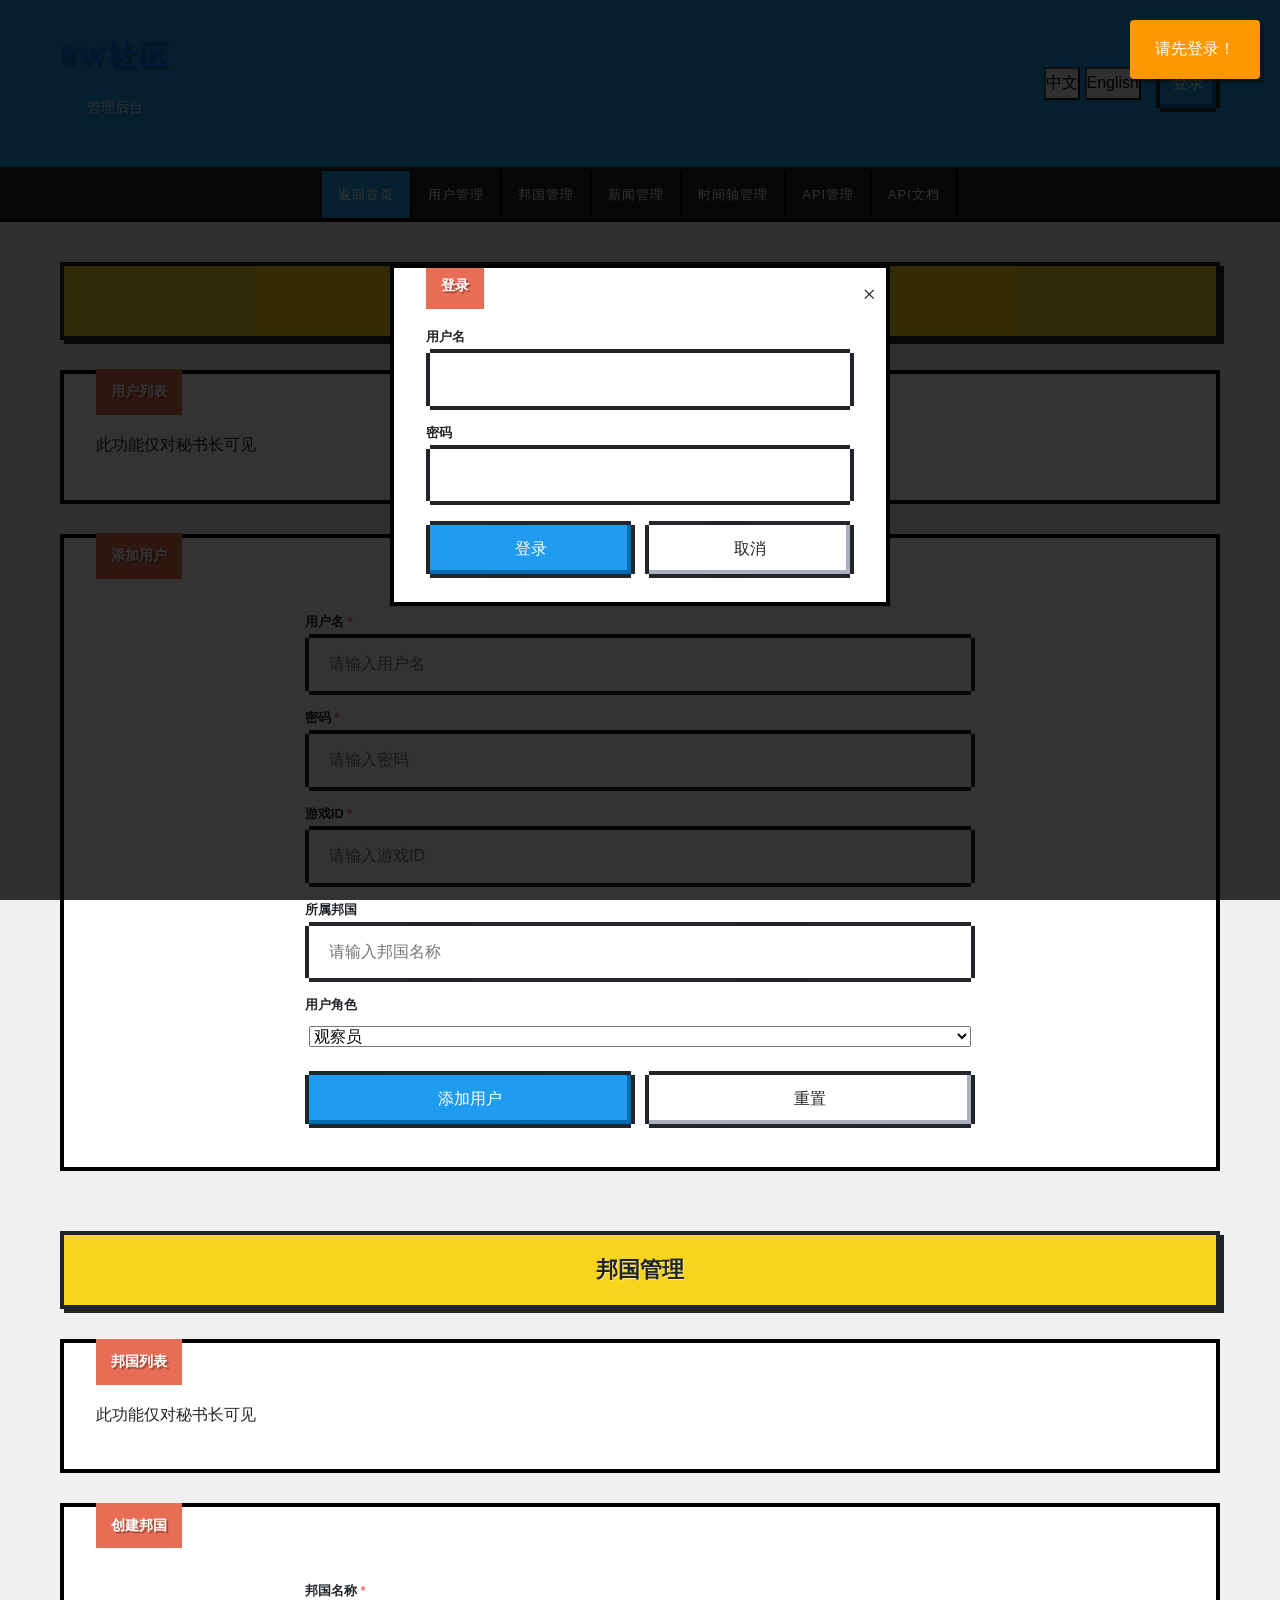
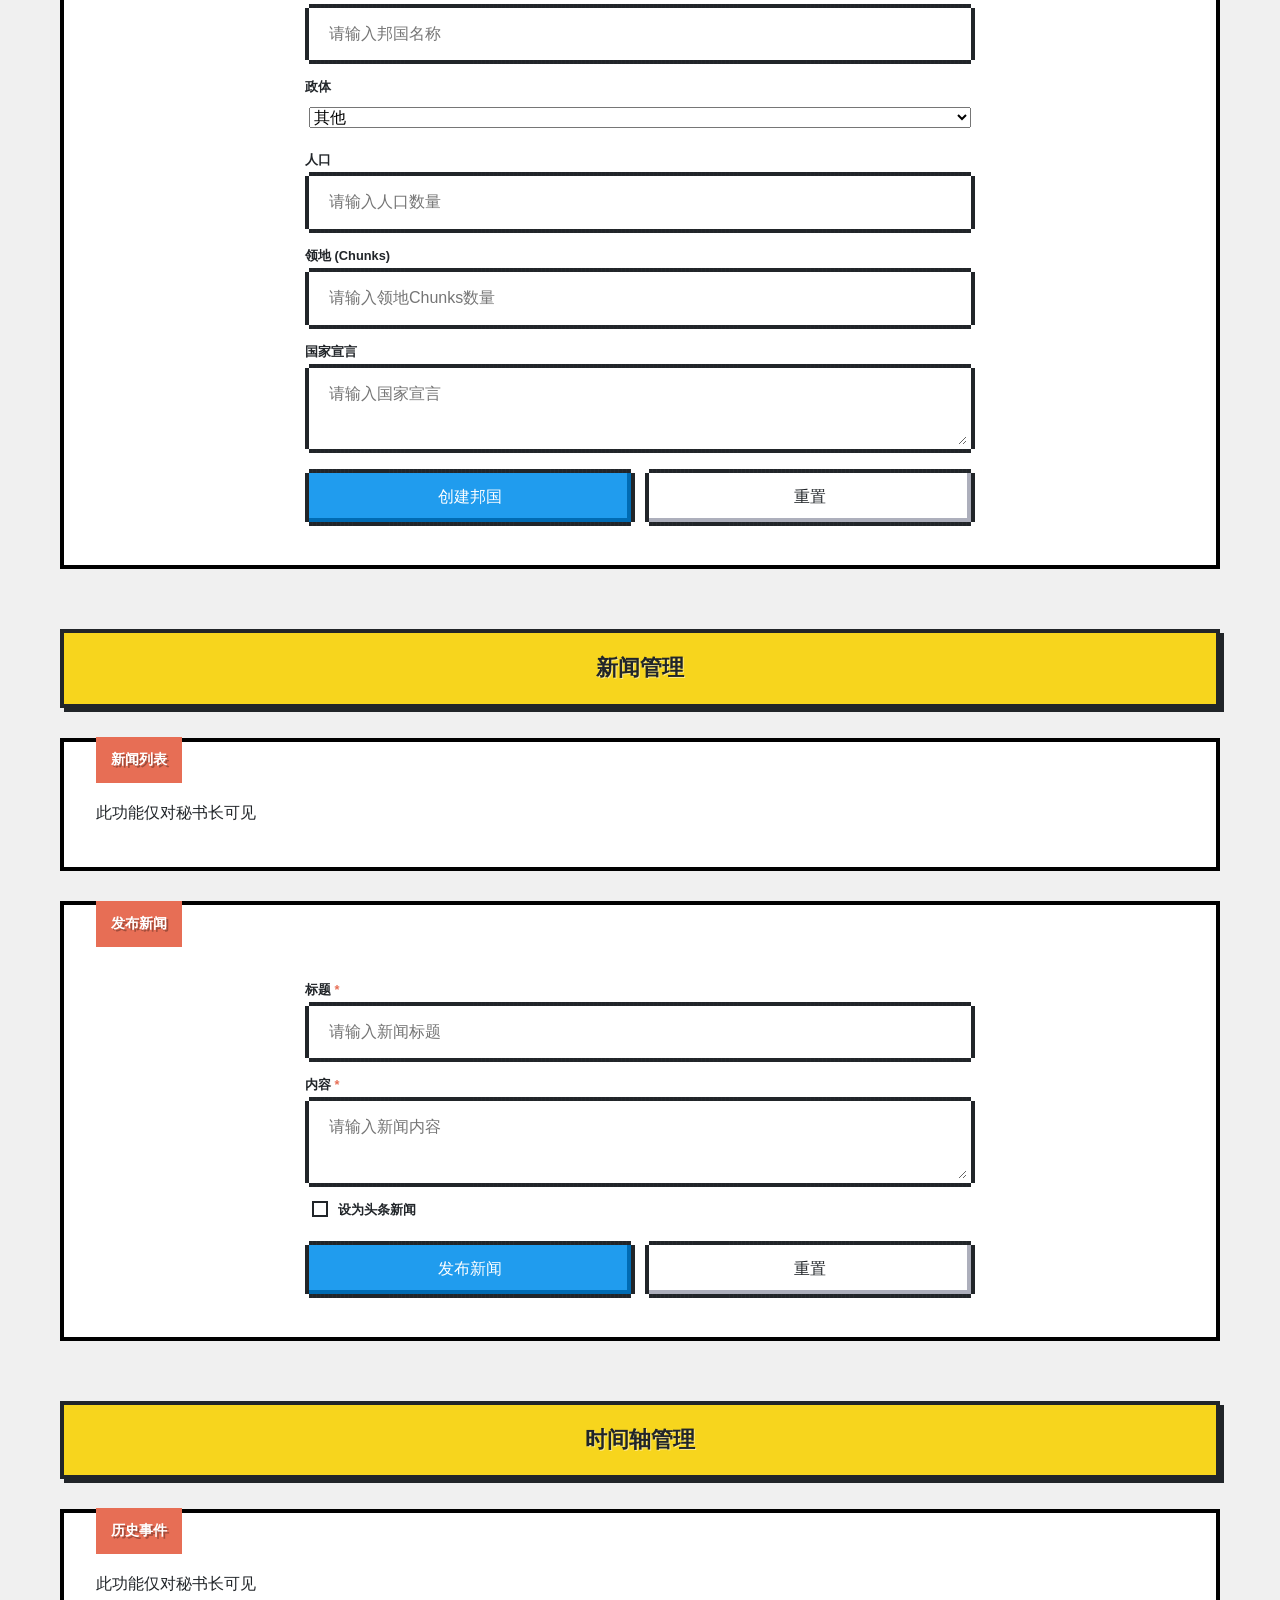
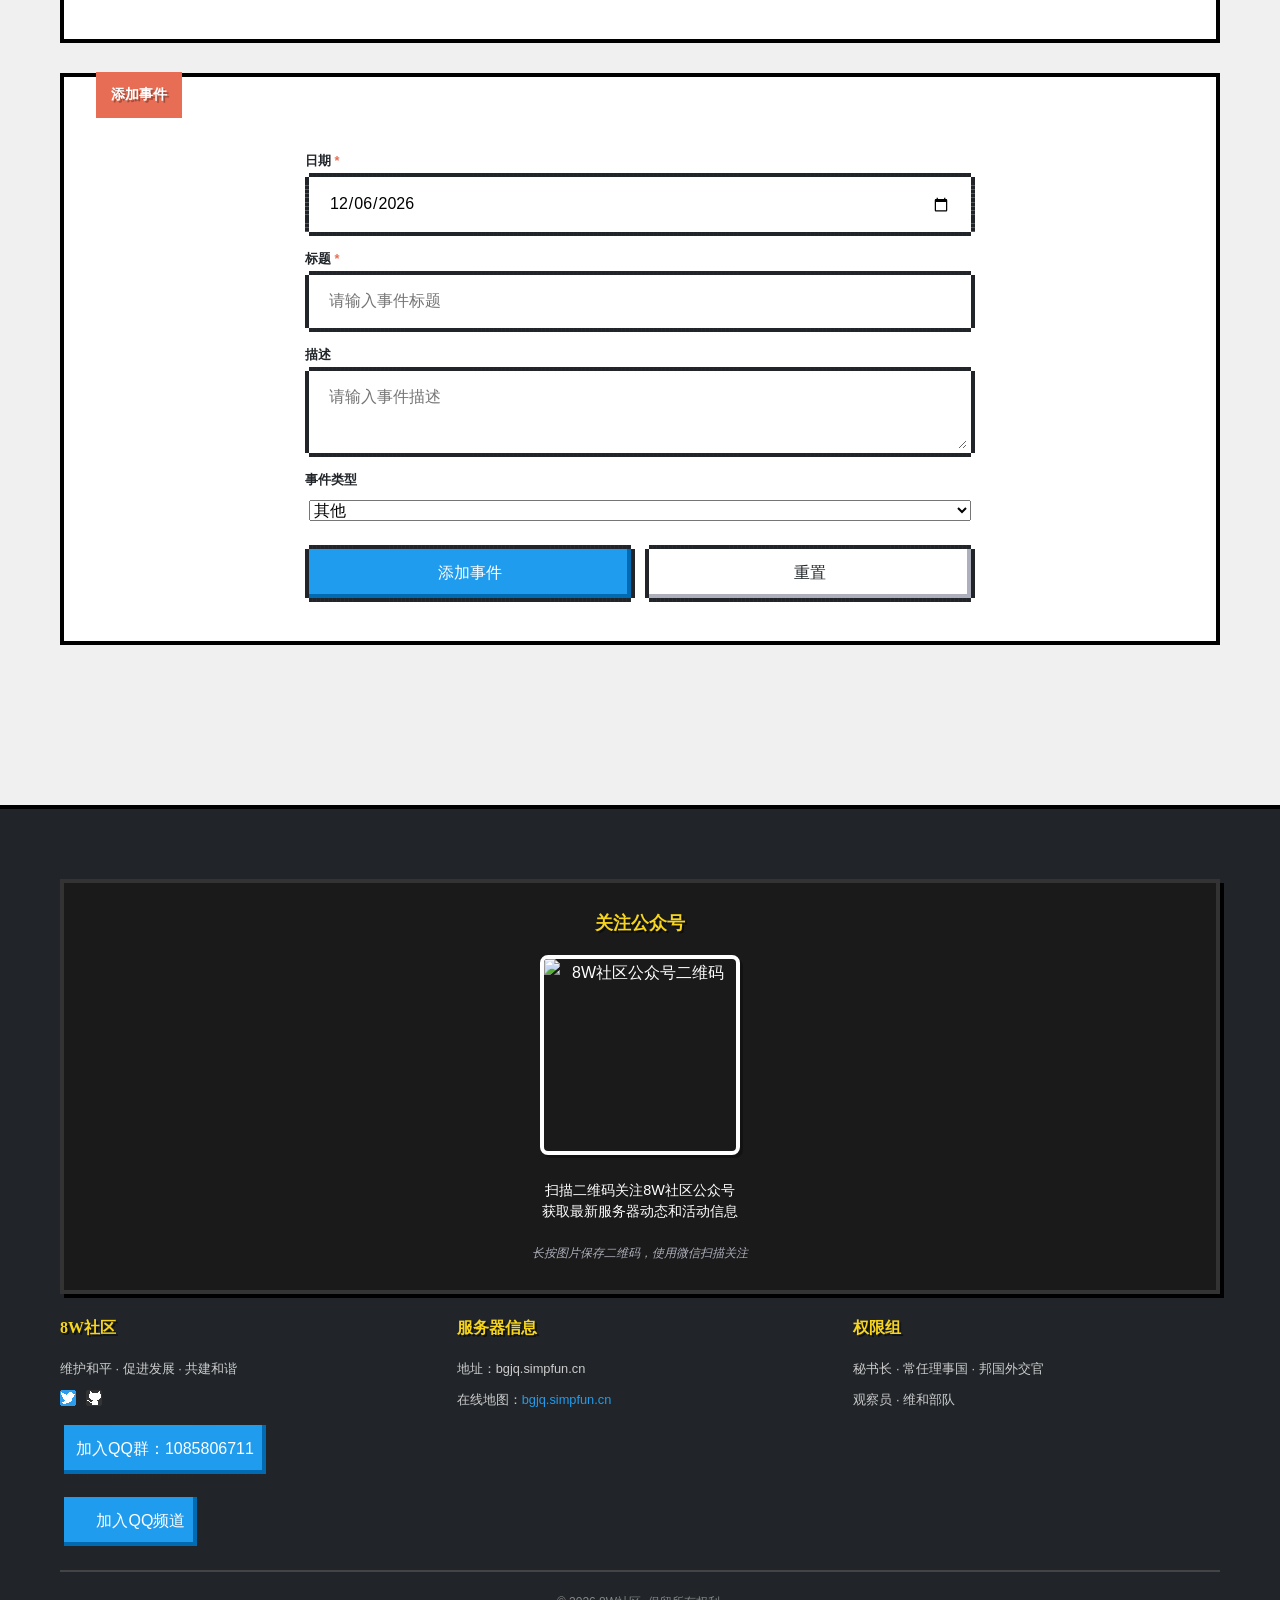
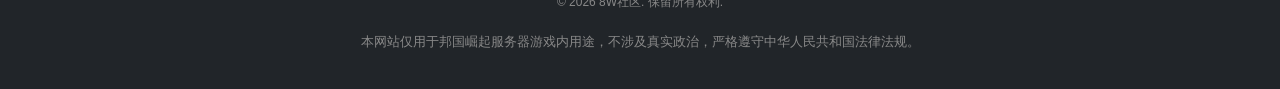
==== commit 7264fcac: "fix: 将 logo.webp 恢复为 Lyizai.webp" ====
--- a/admin.html
+++ b/admin.html
@@ -7,7 +7,7 @@
     <meta name="keywords" content="管理后台,用户管理,邦国管理,秘书长">
     <meta name="author" content="8W社区">
     <meta name="robots" content="noindex, nofollow">
-    <meta name="msvalidate.01" content="YOUR_BING_SITE_VERIFICATION" />
+    <meta name="msvalidate.01" content="C33A4C83526E03ED6F8FAAEA1B02E3EF" />
     <meta property="bytedance:published_time" content="2026-03-09T00:00:00+08:00" />
     <meta property="bytedance:lrDate_time" content="2026-03-09T00:00:00+08:00" />
     <meta property="bytedance:updated_time" content="2026-03-09T00:00:00+08:00" />
@@ -30,13 +30,13 @@
             c[a]=c[a]||function(){(c[a].q=c[a].q||[]).push(arguments)};
             t=l.createElement(r);t.async=1;t.src="https://www.clarity.ms/tag/"+i+"?ref=bwt";
             y=l.getElementsByTagName(r)[0];y.parentNode.insertBefore(t,y);
-        })(window, document, "clarity", "script", "YOUR_CLARITY_PROJECT_ID");
+        })(window, document, "clarity", "script", "vnqsaapkjs");
     </script>
     <!-- 自动收录代码 -->
     <script>
     (function(){
     var el = document.createElement("script");
-    el.src = "https://lf1-cdn-tos.bytegoofy.com/goofy/ttzz/push.js?YOUR_BYTEDANCE_PUSH_TOKEN";
+    el.src = "https://lf1-cdn-tos.bytegoofy.com/goofy/ttzz/push.js?d654cdee31e00a2b02619e7f44d2772b0fbac7661d05e8193da5880b90f3b4d119d1c501ebd3301f5e2290626f5b53d078c8250527fa0dfd9783a026ff3cf719";
     el.id = "ttzz";
     var s = document.getElementsByTagName("script")[0];
     s.parentNode.insertBefore(el, s);
@@ -49,7 +49,7 @@
             <div class="header-content">
                 <div class="logo">
                     <a href="/">
-                        <img src="/images/logo.webp" alt="社区Logo" class="logo-img" onerror="this.style.display='none'">
+                        <img src="/images/Lyizai.webp" alt="社区Logo" class="logo-img" onerror="this.style.display='none'">
                         <div class="header-text">
                             <h1>8W社区</h1>
                             <p class="subtitle">管理后台</p>
@@ -266,7 +266,7 @@
             <div class="wechat-section">
                 <h4>关注公众号</h4>
                 <div class="wechat-qr-container">
-                    <img src="/images/logo.webp" alt="8W社区公众号二维码" class="wechat-qr-image">
+                    <img src="/images/Lyizai.webp" alt="8W社区公众号二维码" class="wechat-qr-image">
                     <div class="wechat-text">
                         扫描二维码关注8W社区公众号<br>
                         获取最新服务器动态和活动信息
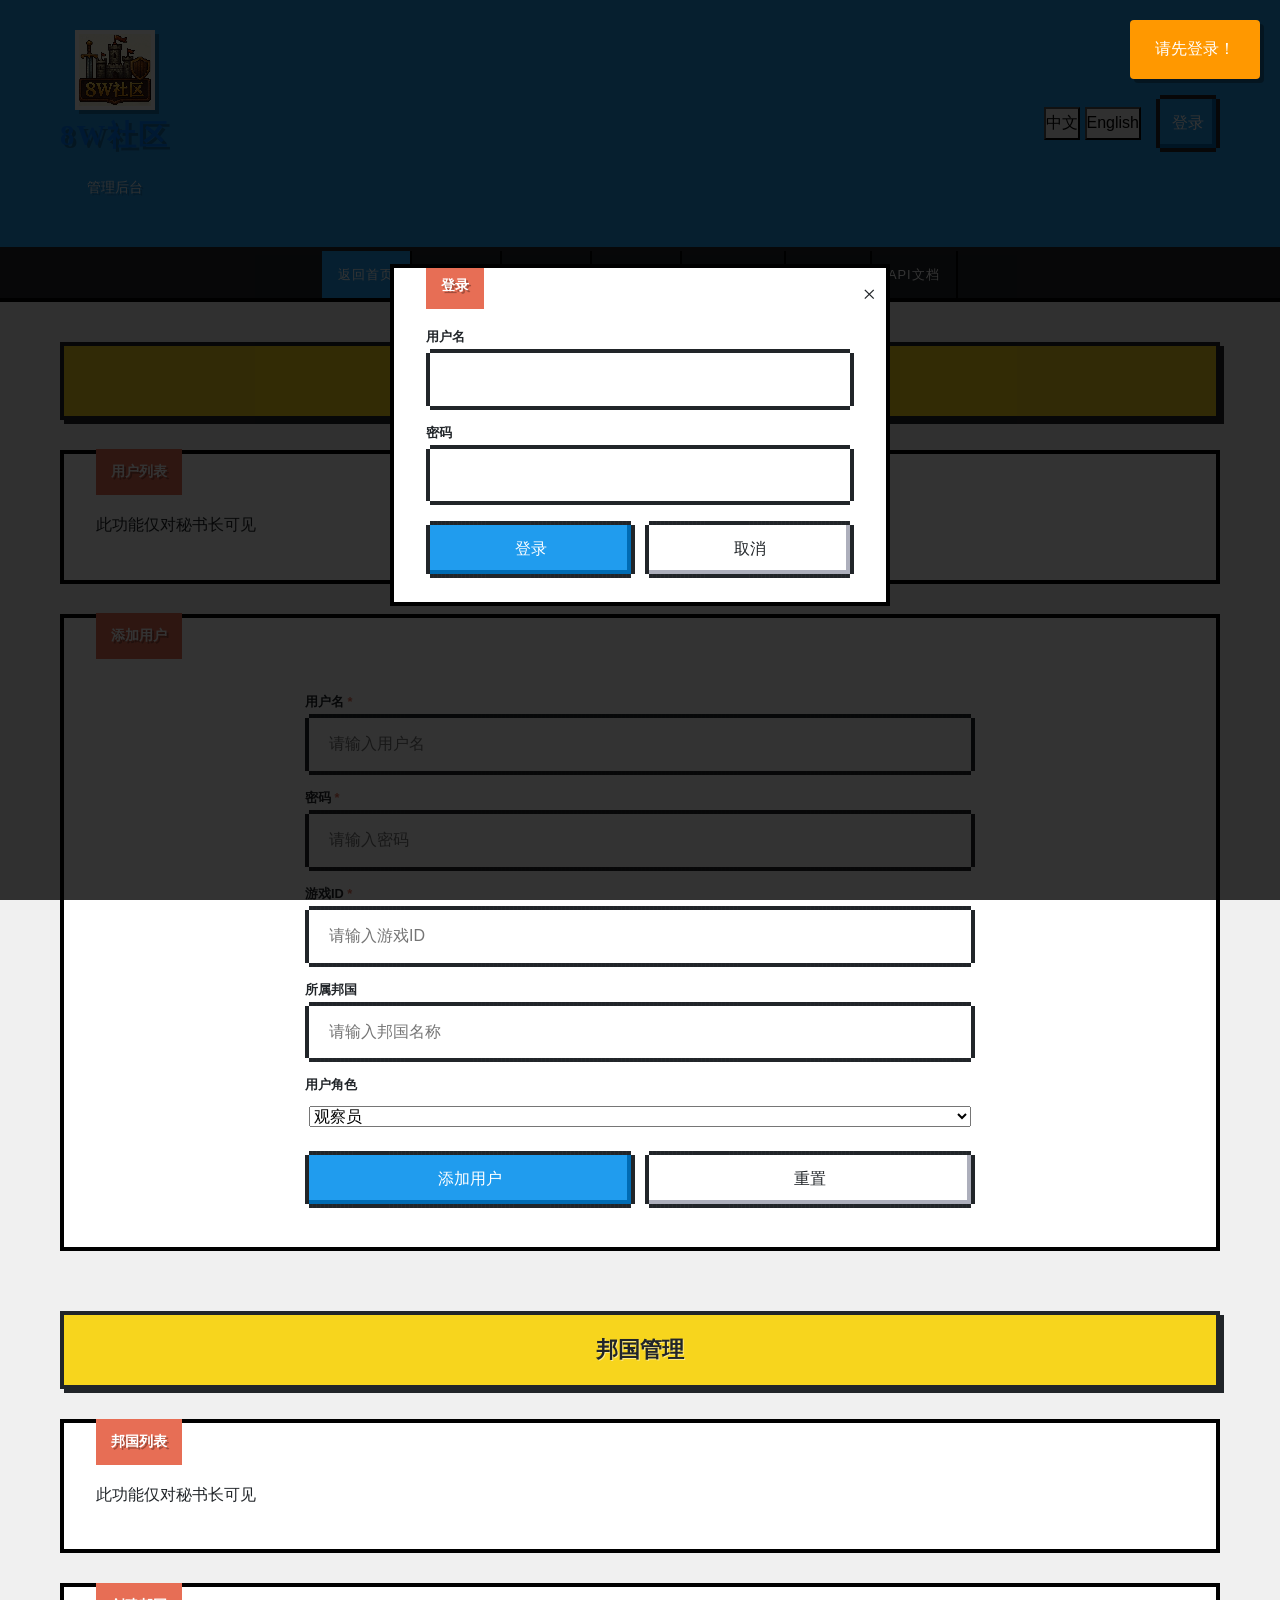
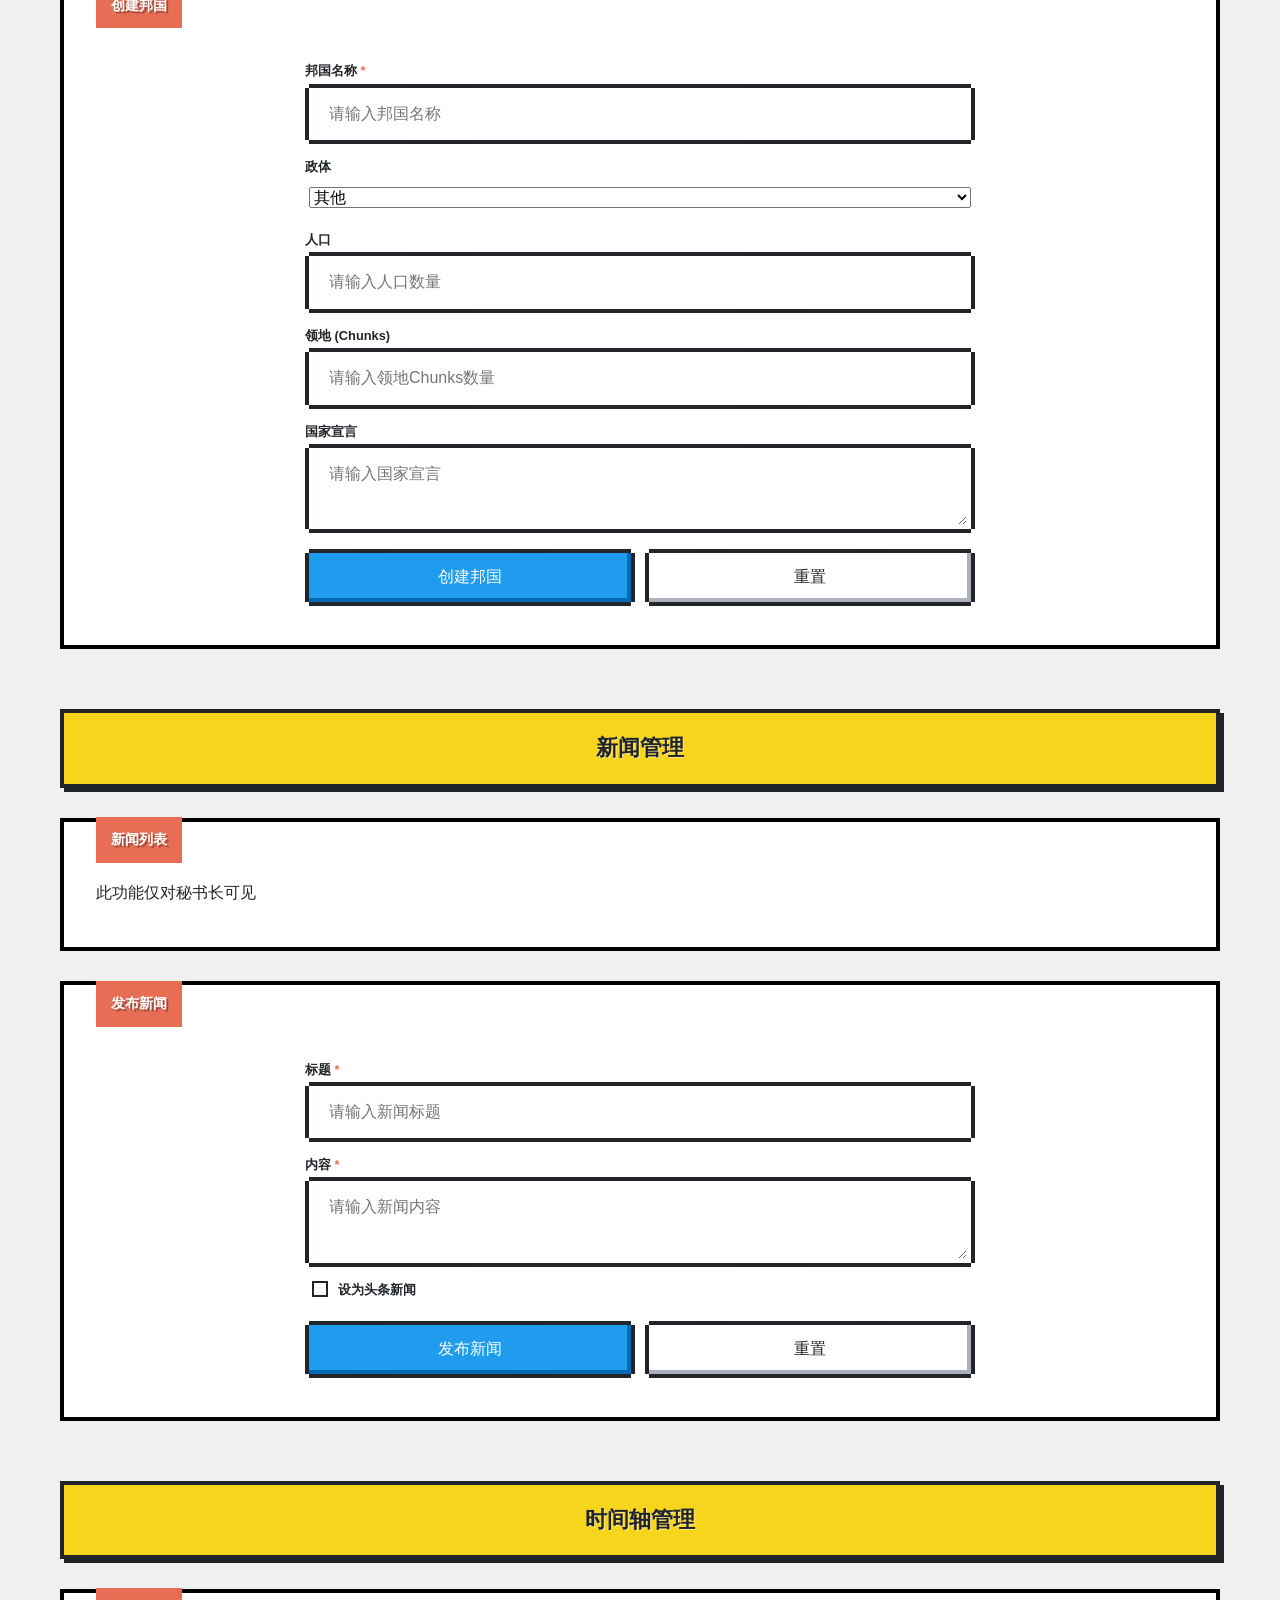
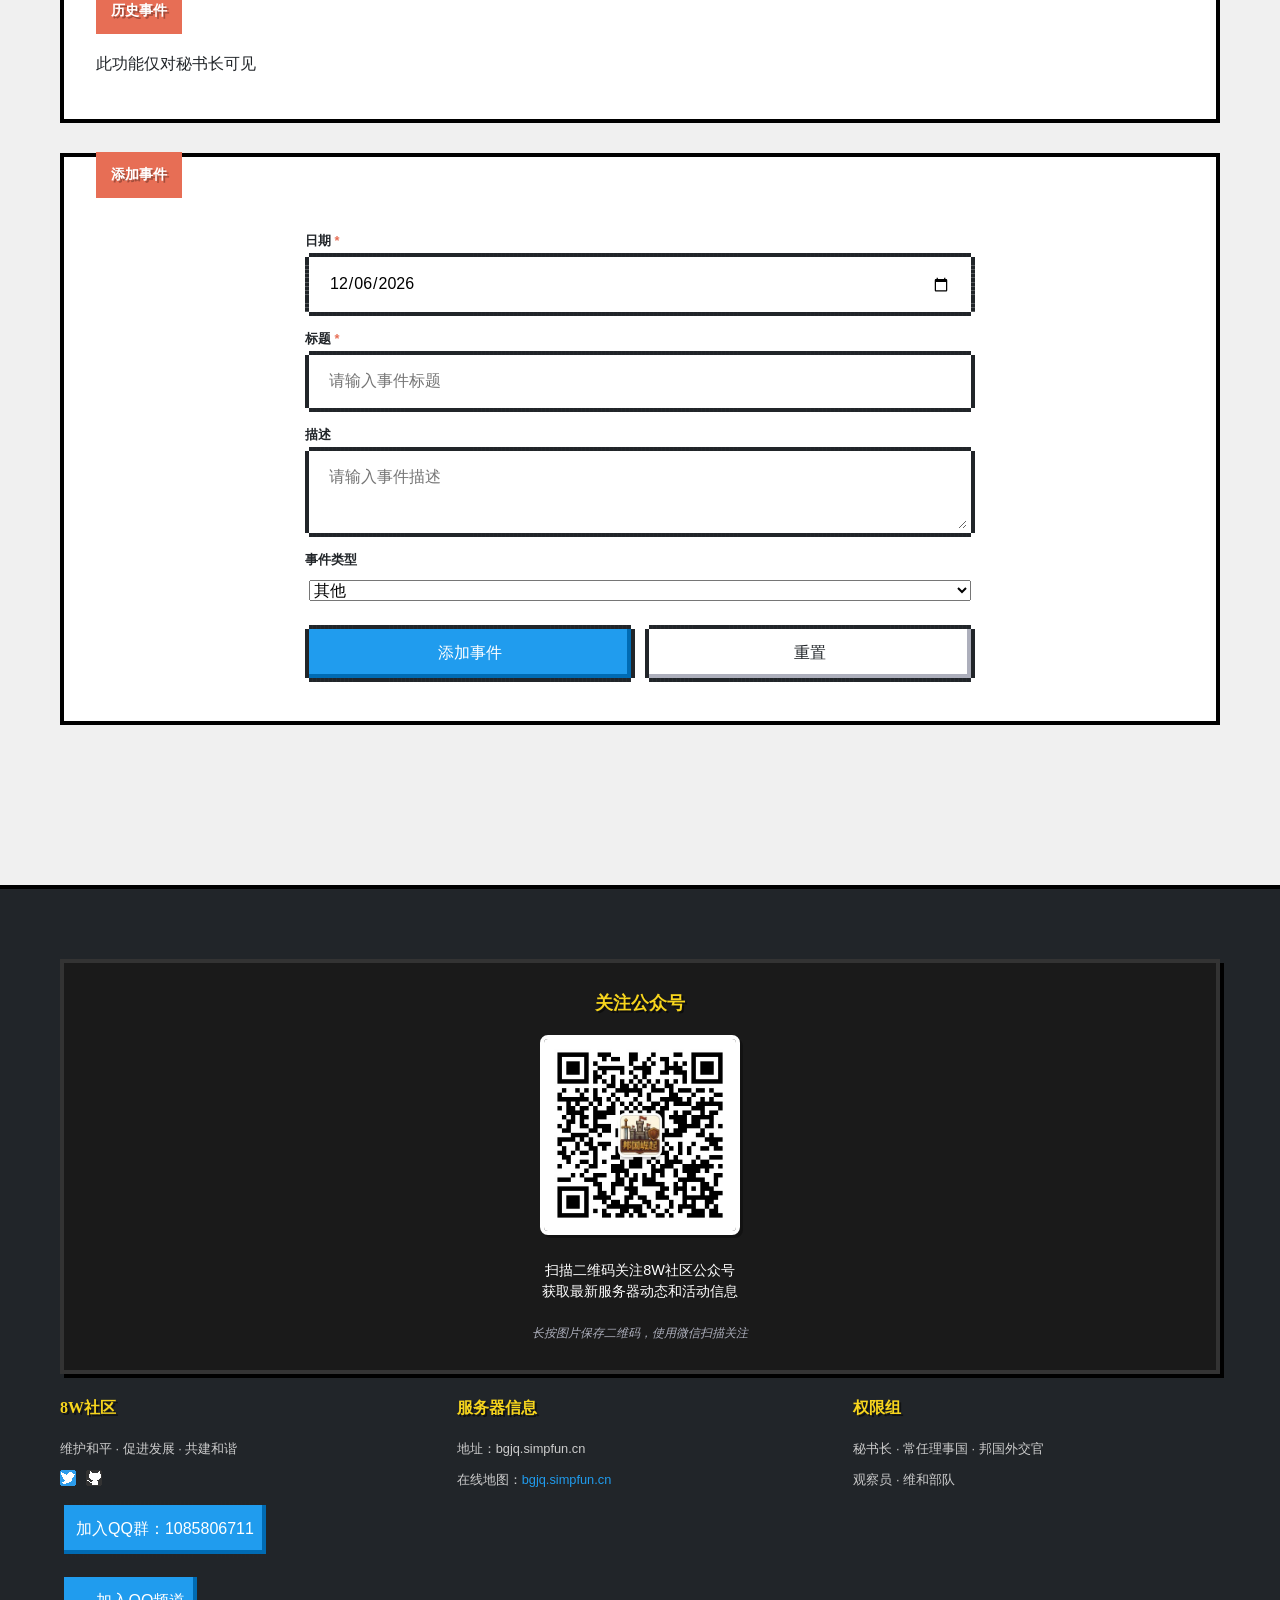
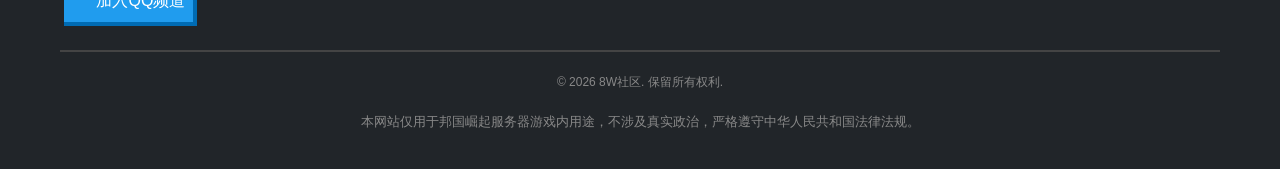
==== commit 9c0c3f6d: "fix: 区分 logo.webp（站点Logo）和 Lyizai.webp（公众号二维码）" ====
--- a/admin.html
+++ b/admin.html
@@ -49,7 +49,7 @@
             <div class="header-content">
                 <div class="logo">
                     <a href="/">
-                        <img src="/images/Lyizai.webp" alt="社区Logo" class="logo-img" onerror="this.style.display='none'">
+                        <img src="/images/logo.webp" alt="社区Logo" class="logo-img" onerror="this.style.display='none'">
                         <div class="header-text">
                             <h1>8W社区</h1>
                             <p class="subtitle">管理后台</p>
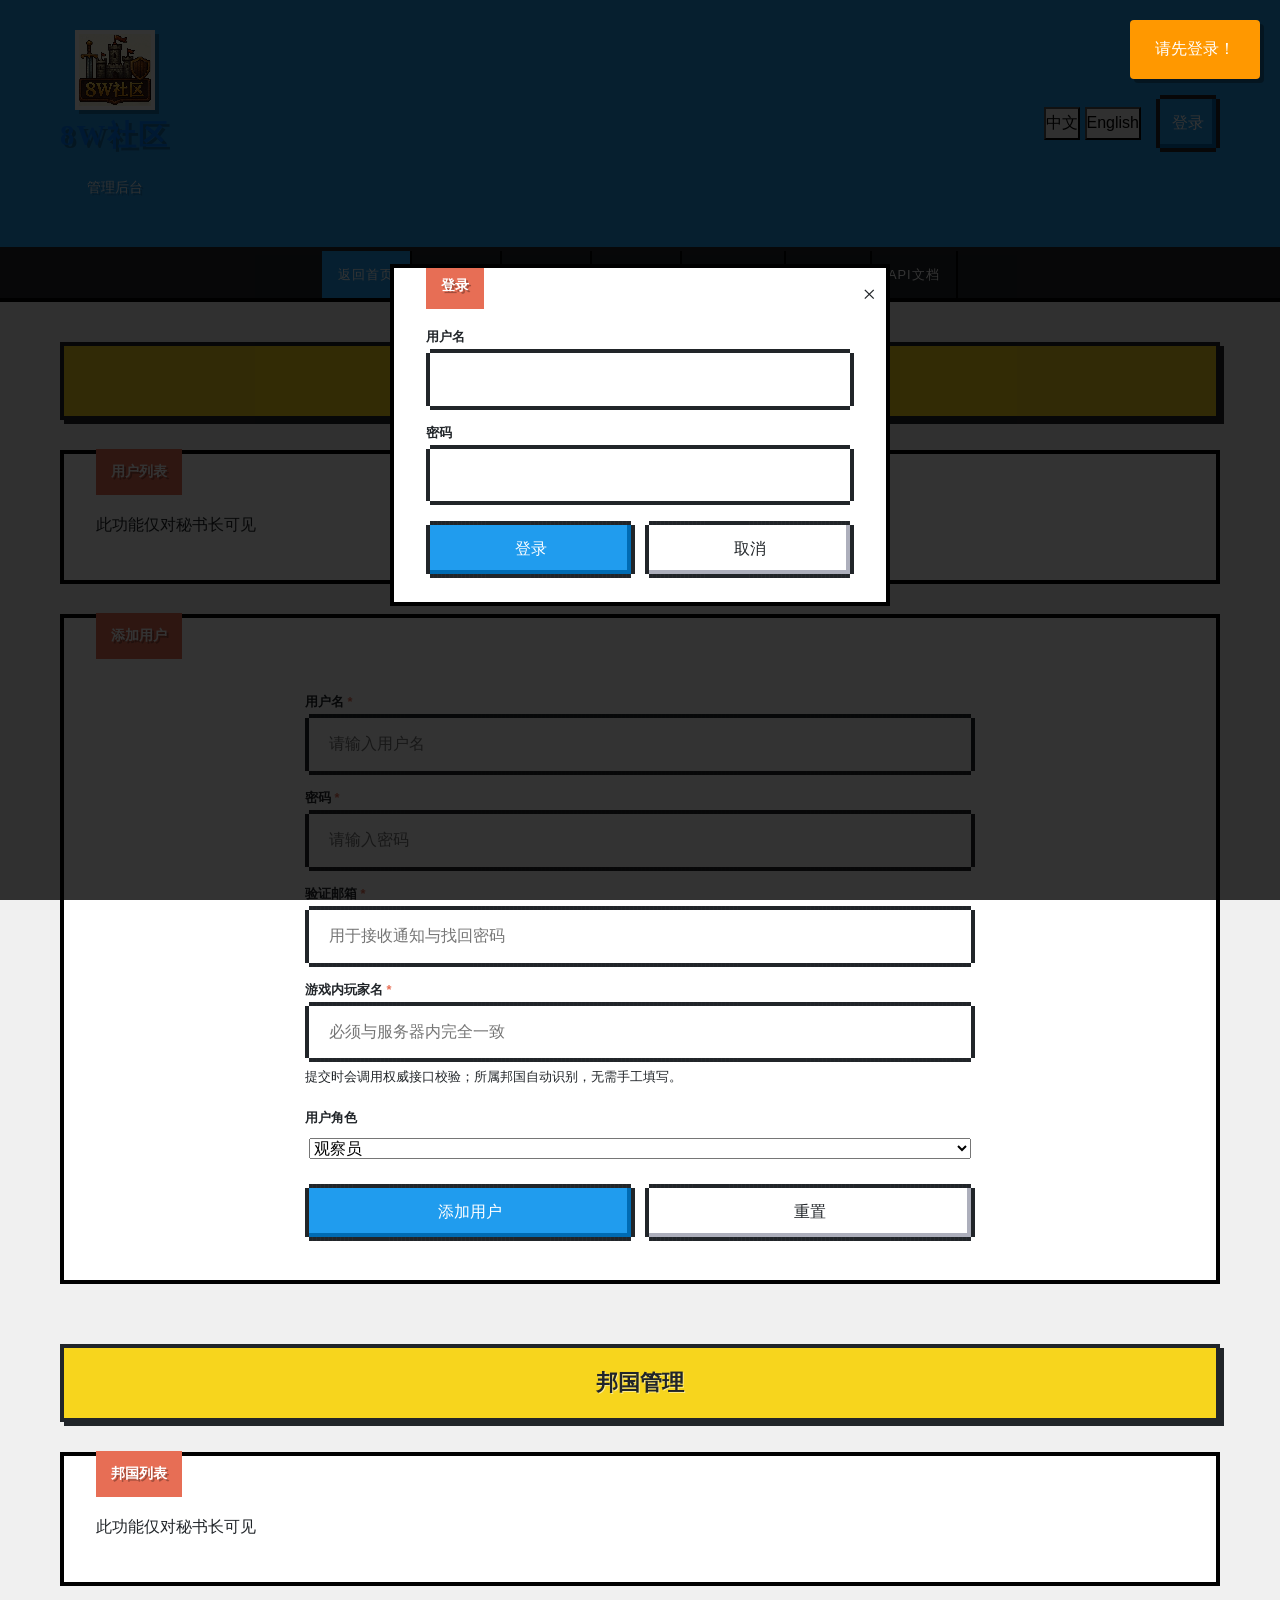
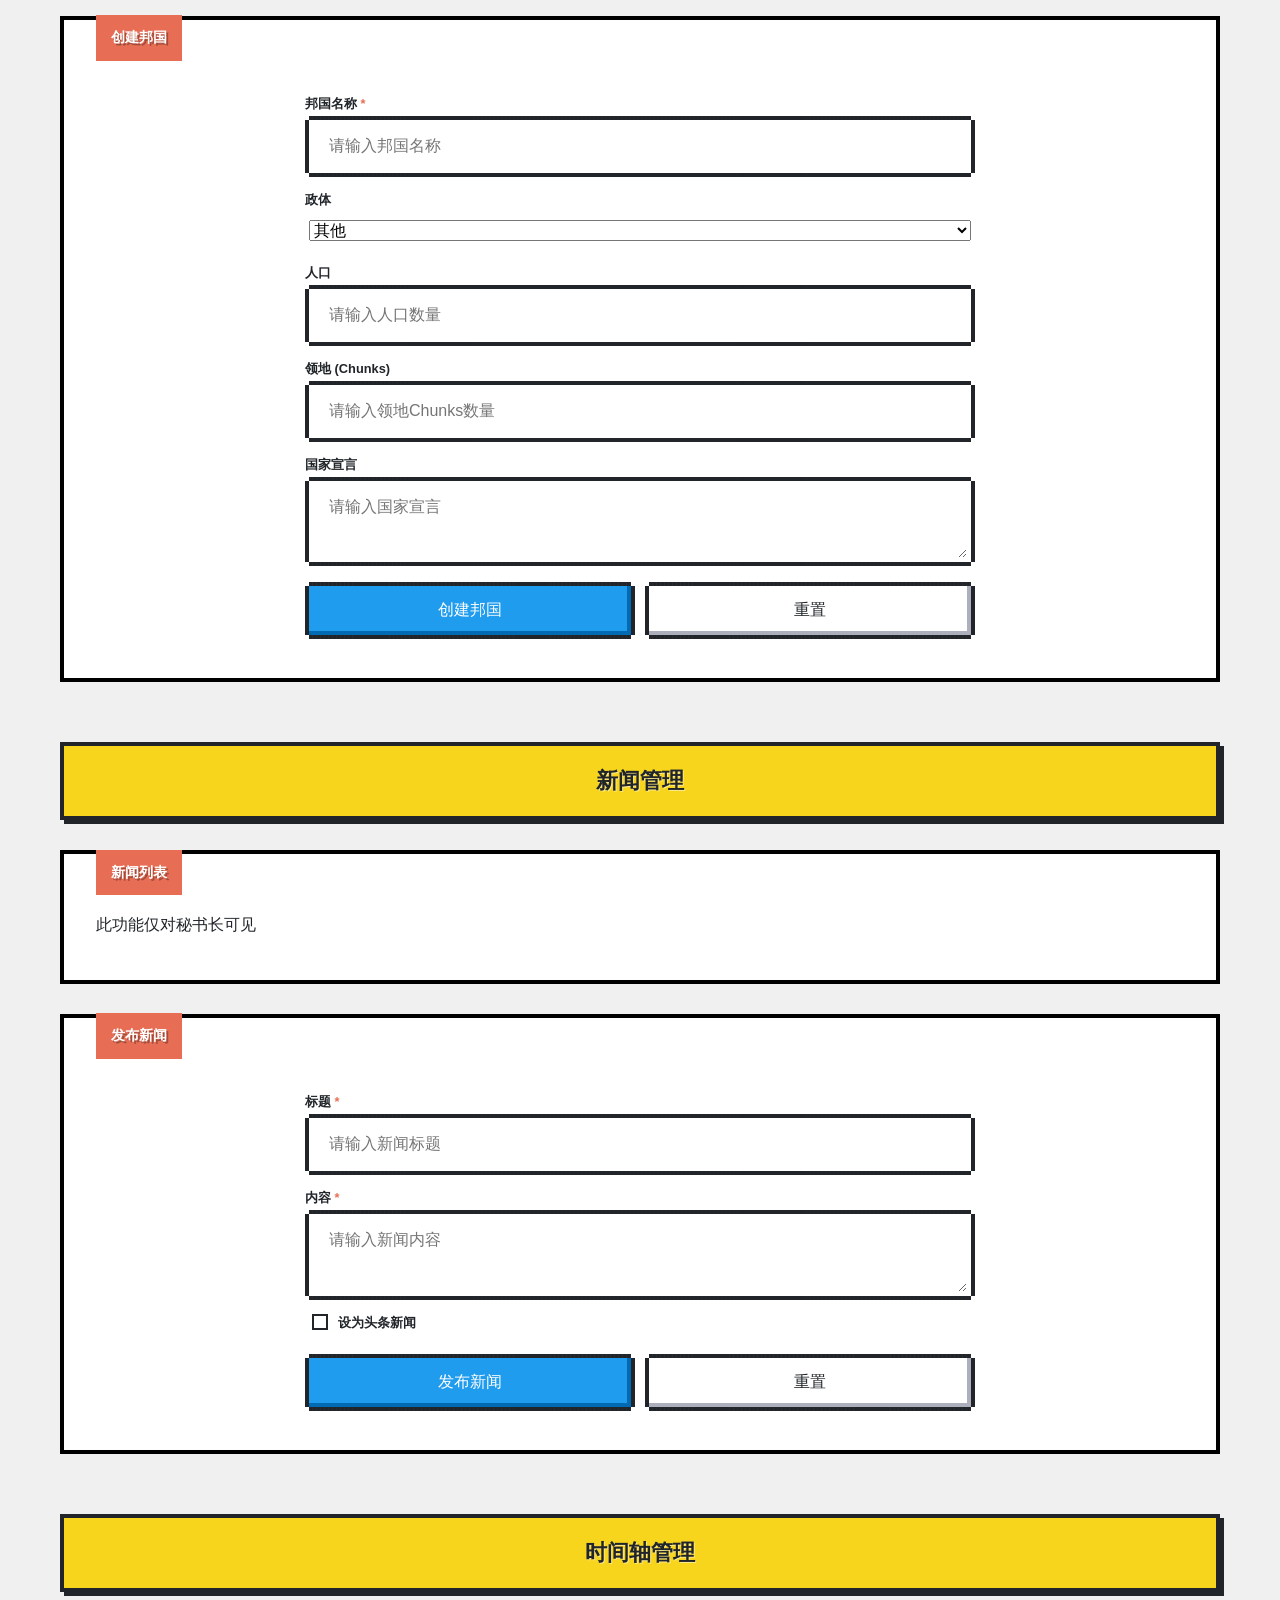
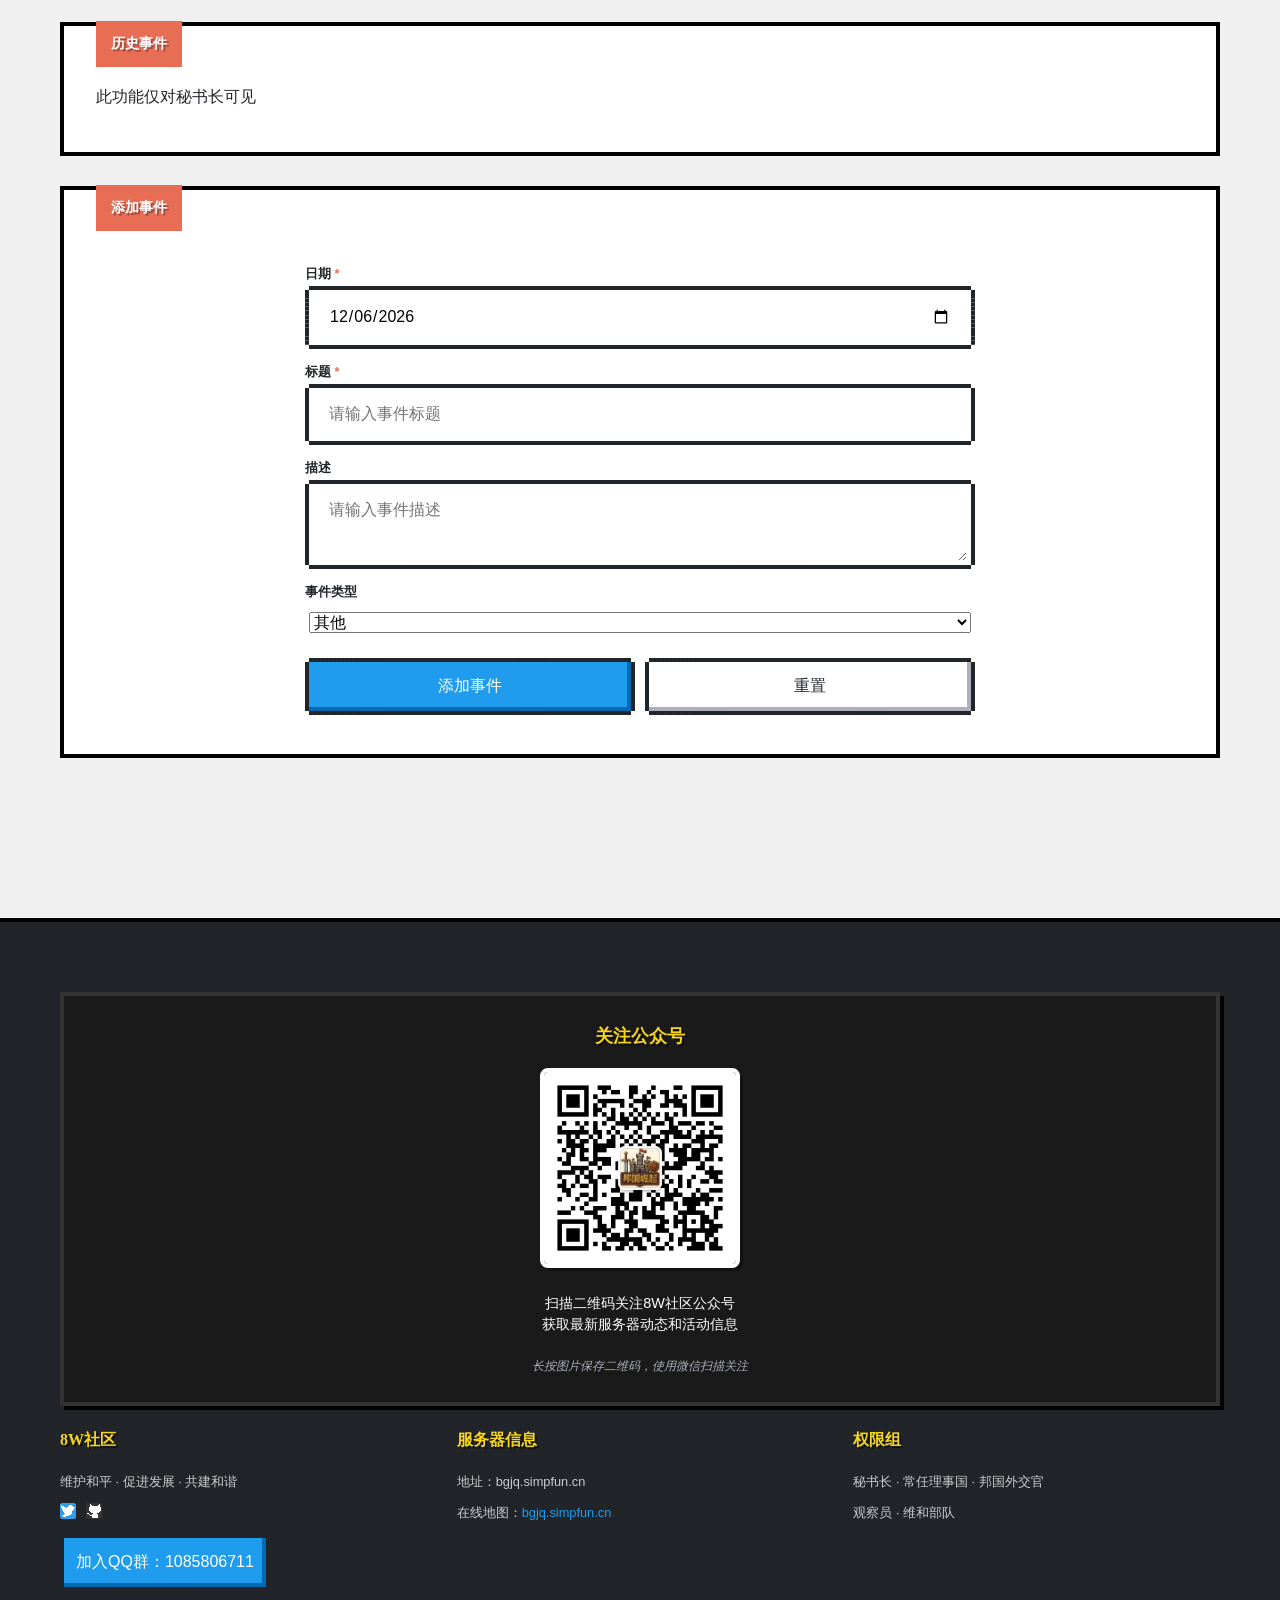
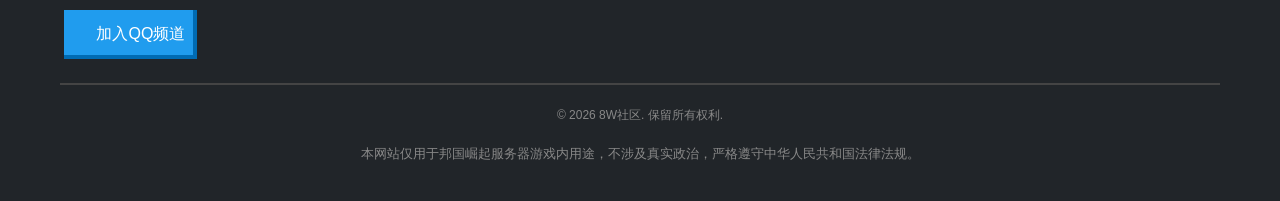
==== commit 7b9a13e1: "﻿refactor!: 重建为 8W通行证系统，废弃旧库并切换到新库 bgjq8w 数据库 - 新增 database/8w_passport.sql：新库 bgjq8w、建账号、授权、24 张表 +" ====
--- a/admin.html
+++ b/admin.html
@@ -110,12 +110,13 @@
                             <input type="password" id="admin-password" class="nes-input" placeholder="请输入密码" required>
                         </div>
                         <div class="nes-field">
-                            <label for="admin-game-id">游戏ID <span class="required">*</span></label>
-                            <input type="text" id="admin-game-id" class="nes-input" placeholder="请输入游戏ID" required>
-                        </div>
-                        <div class="nes-field">
-                            <label for="admin-country">所属邦国</label>
-                            <input type="text" id="admin-country" class="nes-input" placeholder="请输入邦国名称">
+                            <label for="admin-email">验证邮箱 <span class="required">*</span></label>
+                            <input type="email" id="admin-email" class="nes-input" placeholder="用于接收通知与找回密码" required>
+                        </div>
+                        <div class="nes-field">
+                            <label for="admin-player-name">游戏内玩家名 <span class="required">*</span></label>
+                            <input type="text" id="admin-player-name" class="nes-input" placeholder="必须与服务器内完全一致" required>
+                            <small>提交时会调用权威接口校验；所属邦国自动识别，无需手工填写。</small>
                         </div>
                         <div class="nes-field">
                             <label for="admin-role">用户角色</label>
@@ -343,47 +344,7 @@
         </div>
     </div>
 
-    <div class="modal-overlay" id="registerModal">
-        <div class="modal nes-container with-title">
-            <h3 class="title">注册</h3>
-            <button class="close-modal" id="closeRegisterModal">&times;</button>
-            <form id="registerForm">
-                <div class="nes-field">
-                    <label for="register-username">用户名 <span class="required">*</span></label>
-                    <input type="text" id="register-username" class="nes-input" required>
-                </div>
-                <div class="nes-field">
-                    <label for="register-password">密码 <span class="required">*</span></label>
-                    <input type="password" id="register-password" class="nes-input" required>
-                </div>
-                <div class="nes-field">
-                    <label for="register-password-confirm">确认密码 <span class="required">*</span></label>
-                    <input type="password" id="register-password-confirm" class="nes-input" required>
-                </div>
-                <div class="nes-field">
-                    <label for="register-game-id">游戏ID <span class="required">*</span></label>
-                    <input type="text" id="register-game-id" class="nes-input" required>
-                </div>
-                <div class="nes-field">
-                    <label for="register-jhtuid">简幻通UID <span class="required">*</span></label>
-                    <input type="text" id="register-jhtuid" class="nes-input" required>
-                </div>
-                <div class="nes-field">
-                    <label for="register-jht-code">验证码 <span class="required">*</span></label>
-                    <input type="text" id="register-jht-code" class="nes-input" required>
-                </div>
-                <div class="nes-field">
-                    <label for="register-country">所属邦国（可选）</label>
-                    <input type="text" id="register-country" class="nes-input" placeholder="请输入邦国名称">
-                </div>
-                <div class="form-actions">
-                    <button type="submit" class="nes-btn is-primary">注册</button>
-                    <button type="button" class="nes-btn cancel-btn">取消</button>
-                </div>
-                <div class="form-message" id="registerFormMessage"></div>
-            </form>
-        </div>
-    </div>
+    <!-- 注册入口已统一收敛到 8W通行证系统（/passport/），站内不再保留第二套注册表单 -->
 
     <!-- 全局加载动画 -->
     <div id="globalLoading" class="global-loading">
